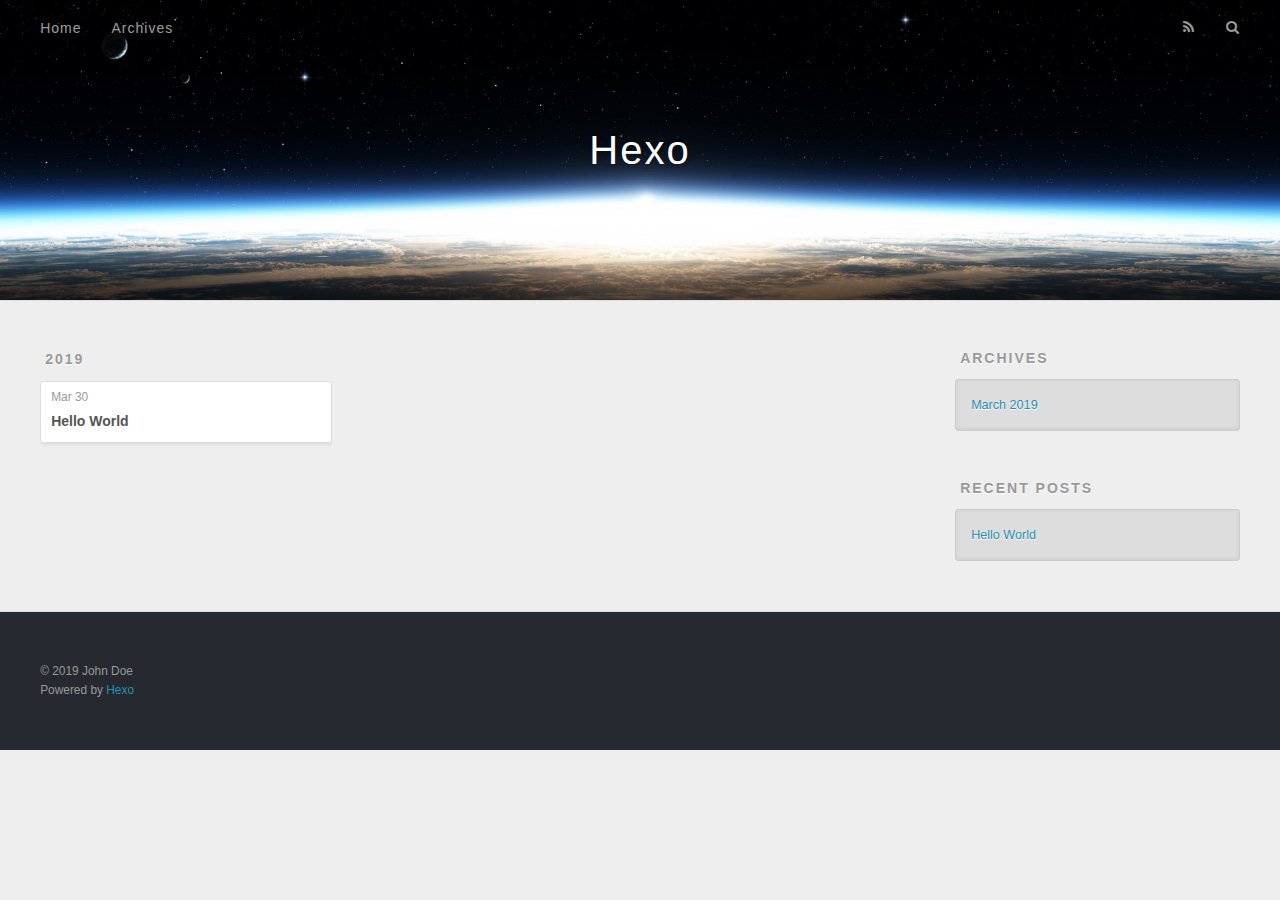
==== archives/index.html @ 0b45f092 "Site updated: 2019-03-30 18:25:35" ====
<!DOCTYPE html>
<html>
<head><meta name="generator" content="Hexo 3.8.0">
  <meta charset="utf-8">
  

  
  <title>Archives | Hexo</title>
  <meta name="viewport" content="width=device-width, initial-scale=1, maximum-scale=1">
  <meta property="og:type" content="website">
<meta property="og:title" content="Hexo">
<meta property="og:url" content="http://yoursite.com/archives/index.html">
<meta property="og:site_name" content="Hexo">
<meta property="og:locale" content="default">
<meta name="twitter:card" content="summary">
<meta name="twitter:title" content="Hexo">
  
    <link rel="alternate" href="/atom.xml" title="Hexo" type="application/atom+xml">
  
  
    <link rel="icon" href="/favicon.png">
  
  
    <link href="//fonts.googleapis.com/css?family=Source+Code+Pro" rel="stylesheet" type="text/css">
  
  <link rel="stylesheet" href="/css/style.css">
</head>
</html>
<body>
  <div id="container">
    <div id="wrap">
      <header id="header">
  <div id="banner"></div>
  <div id="header-outer" class="outer">
    <div id="header-title" class="inner">
      <h1 id="logo-wrap">
        <a href="/" id="logo">Hexo</a>
      </h1>
      
    </div>
    <div id="header-inner" class="inner">
      <nav id="main-nav">
        <a id="main-nav-toggle" class="nav-icon"></a>
        
          <a class="main-nav-link" href="/">Home</a>
        
          <a class="main-nav-link" href="/archives">Archives</a>
        
      </nav>
      <nav id="sub-nav">
        
          <a id="nav-rss-link" class="nav-icon" href="/atom.xml" title="RSS Feed"></a>
        
        <a id="nav-search-btn" class="nav-icon" title="Search"></a>
      </nav>
      <div id="search-form-wrap">
        <form action="//google.com/search" method="get" accept-charset="UTF-8" class="search-form"><input type="search" name="q" class="search-form-input" placeholder="Search"><button type="submit" class="search-form-submit">&#xF002;</button><input type="hidden" name="sitesearch" value="http://yoursite.com"></form>
      </div>
    </div>
  </div>
</header>
      <div class="outer">
        <section id="main">
  
  
    
    
      
      
      <section class="archives-wrap">
        <div class="archive-year-wrap">
          <a href="/archives/2019" class="archive-year">2019</a>
        </div>
        <div class="archives">
    
    <article class="archive-article archive-type-post">
  <div class="archive-article-inner">
    <header class="archive-article-header">
      <a href="/2019/03/30/hello-world/" class="archive-article-date">
  <time datetime="2019-03-30T10:09:34.619Z" itemprop="datePublished">Mar 30</time>
</a>
      
  
    <h1 itemprop="name">
      <a class="archive-article-title" href="/2019/03/30/hello-world/">Hello World</a>
    </h1>
  

    </header>
  </div>
</article>
  
  
    </div></section>
  


</section>
        
          <aside id="sidebar">
  
    

  
    

  
    
  
    
  <div class="widget-wrap">
    <h3 class="widget-title">Archives</h3>
    <div class="widget">
      <ul class="archive-list"><li class="archive-list-item"><a class="archive-list-link" href="/archives/2019/03/">March 2019</a></li></ul>
    </div>
  </div>


  
    
  <div class="widget-wrap">
    <h3 class="widget-title">Recent Posts</h3>
    <div class="widget">
      <ul>
        
          <li>
            <a href="/2019/03/30/hello-world/">Hello World</a>
          </li>
        
      </ul>
    </div>
  </div>

  
</aside>
        
      </div>
      <footer id="footer">
  
  <div class="outer">
    <div id="footer-info" class="inner">
      &copy; 2019 John Doe<br>
      Powered by <a href="http://hexo.io/" target="_blank">Hexo</a>
    </div>
  </div>
</footer>
    </div>
    <nav id="mobile-nav">
  
    <a href="/" class="mobile-nav-link">Home</a>
  
    <a href="/archives" class="mobile-nav-link">Archives</a>
  
</nav>
    

<script src="//ajax.googleapis.com/ajax/libs/jquery/2.0.3/jquery.min.js"></script>


  <link rel="stylesheet" href="/fancybox/jquery.fancybox.css">
  <script src="/fancybox/jquery.fancybox.pack.js"></script>


<script src="/js/script.js"></script>



  </div>
</body>
</html>
---- css/style.css ----
body {
  width: 100%;
}
body:before,
body:after {
  content: "";
  display: table;
}
body:after {
  clear: both;
}
html,
body,
div,
span,
applet,
object,
iframe,
h1,
h2,
h3,
h4,
h5,
h6,
p,
blockquote,
pre,
a,
abbr,
acronym,
address,
big,
cite,
code,
del,
dfn,
em,
img,
ins,
kbd,
q,
s,
samp,
small,
strike,
strong,
sub,
sup,
tt,
var,
dl,
dt,
dd,
ol,
ul,
li,
fieldset,
form,
label,
legend,
table,
caption,
tbody,
tfoot,
thead,
tr,
th,
td {
  margin: 0;
  padding: 0;
  border: 0;
  outline: 0;
  font-weight: inherit;
  font-style: inherit;
  font-family: inherit;
  font-size: 100%;
  vertical-align: baseline;
}
body {
  line-height: 1;
  color: #000;
  background: #fff;
}
ol,
ul {
  list-style: none;
}
table {
  border-collapse: separate;
  border-spacing: 0;
  vertical-align: middle;
}
caption,
th,
td {
  text-align: left;
  font-weight: normal;
  vertical-align: middle;
}
a img {
  border: none;
}
input,
button {
  margin: 0;
  padding: 0;
}
input::-moz-focus-inner,
button::-moz-focus-inner {
  border: 0;
  padding: 0;
}
@font-face {
  font-family: FontAwesome;
  font-style: normal;
  font-weight: normal;
  src: url("fonts/fontawesome-webfont.eot?v=#4.0.3");
  src: url("fonts/fontawesome-webfont.eot?#iefix&v=#4.0.3") format("embedded-opentype"), url("fonts/fontawesome-webfont.woff?v=#4.0.3") format("woff"), url("fonts/fontawesome-webfont.ttf?v=#4.0.3") format("truetype"), url("fonts/fontawesome-webfont.svg#fontawesomeregular?v=#4.0.3") format("svg");
}
html,
body,
#container {
  height: 100%;
}
body {
  background: #eee;
  font: 14px -apple-system, BlinkMacSystemFont, "Segoe UI", "Roboto", "Oxygen", "Ubuntu", "Cantarell", "Fira Sans", "Droid Sans", "Helvetica Neue", sans-serif;
  -webkit-text-size-adjust: 100%;
}
.outer {
  max-width: 1220px;
  margin: 0 auto;
  padding: 0 20px;
}
.outer:before,
.outer:after {
  content: "";
  display: table;
}
.outer:after {
  clear: both;
}
.inner {
  display: inline;
  float: left;
  width: 98.33333333333333%;
  margin: 0 0.833333333333333%;
}
.left,
.alignleft {
  float: left;
}
.right,
.alignright {
  float: right;
}
.clear {
  clear: both;
}
#container {
  position: relative;
}
.mobile-nav-on {
  overflow: hidden;
}
#wrap {
  height: 100%;
  width: 100%;
  position: absolute;
  top: 0;
  left: 0;
  -webkit-transition: 0.2s ease-out;
  -moz-transition: 0.2s ease-out;
  -ms-transition: 0.2s ease-out;
  transition: 0.2s ease-out;
  z-index: 1;
  background: #eee;
}
.mobile-nav-on #wrap {
  left: 280px;
}
@media screen and (min-width: 768px) {
  #main {
    display: inline;
    float: left;
    width: 73.33333333333333%;
    margin: 0 0.833333333333333%;
  }
}
.article-date,
.article-category-link,
.archive-year,
.widget-title {
  text-decoration: none;
  text-transform: uppercase;
  letter-spacing: 2px;
  color: #999;
  margin-bottom: 1em;
  margin-left: 5px;
  line-height: 1em;
  text-shadow: 0 1px #fff;
  font-weight: bold;
}
.article-inner,
.archive-article-inner {
  background: #fff;
  -webkit-box-shadow: 1px 2px 3px #ddd;
  box-shadow: 1px 2px 3px #ddd;
  border: 1px solid #ddd;
  border-radius: 3px;
}
.article-entry h1,
.widget h1 {
  font-size: 2em;
}
.article-entry h2,
.widget h2 {
  font-size: 1.5em;
}
.article-entry h3,
.widget h3 {
  font-size: 1.3em;
}
.article-entry h4,
.widget h4 {
  font-size: 1.2em;
}
.article-entry h5,
.widget h5 {
  font-size: 1em;
}
.article-entry h6,
.widget h6 {
  font-size: 1em;
  color: #999;
}
.article-entry hr,
.widget hr {
  border: 1px dashed #ddd;
}
.article-entry strong,
.widget strong {
  font-weight: bold;
}
.article-entry em,
.widget em,
.article-entry cite,
.widget cite {
  font-style: italic;
}
.article-entry sup,
.widget sup,
.article-entry sub,
.widget sub {
  font-size: 0.75em;
  line-height: 0;
  position: relative;
  vertical-align: baseline;
}
.article-entry sup,
.widget sup {
  top: -0.5em;
}
.article-entry sub,
.widget sub {
  bottom: -0.2em;
}
.article-entry small,
.widget small {
  font-size: 0.85em;
}
.article-entry acronym,
.widget acronym,
.article-entry abbr,
.widget abbr {
  border-bottom: 1px dotted;
}
.article-entry ul,
.widget ul,
.article-entry ol,
.widget ol,
.article-entry dl,
.widget dl {
  margin: 0 20px;
  line-height: 1.6em;
}
.article-entry ul ul,
.widget ul ul,
.article-entry ol ul,
.widget ol ul,
.article-entry ul ol,
.widget ul ol,
.article-entry ol ol,
.widget ol ol {
  margin-top: 0;
  margin-bottom: 0;
}
.article-entry ul,
.widget ul {
  list-style: disc;
}
.article-entry ol,
.widget ol {
  list-style: decimal;
}
.article-entry dt,
.widget dt {
  font-weight: bold;
}
#header {
  height: 300px;
  position: relative;
  border-bottom: 1px solid #ddd;
}
#header:before,
#header:after {
  content: "";
  position: absolute;
  left: 0;
  right: 0;
  height: 40px;
}
#header:before {
  top: 0;
  background: -webkit-linear-gradient(rgba(0,0,0,0.2), transparent);
  background: -moz-linear-gradient(rgba(0,0,0,0.2), transparent);
  background: -ms-linear-gradient(rgba(0,0,0,0.2), transparent);
  background: linear-gradient(rgba(0,0,0,0.2), transparent);
}
#header:after {
  bottom: 0;
  background: -webkit-linear-gradient(transparent, rgba(0,0,0,0.2));
  background: -moz-linear-gradient(transparent, rgba(0,0,0,0.2));
  background: -ms-linear-gradient(transparent, rgba(0,0,0,0.2));
  background: linear-gradient(transparent, rgba(0,0,0,0.2));
}
#header-outer {
  height: 100%;
  position: relative;
}
#header-inner {
  position: relative;
  overflow: hidden;
}
#banner {
  position: absolute;
  top: 0;
  left: 0;
  width: 100%;
  height: 100%;
  background: url("images/banner.jpg") center #000;
  -webkit-background-size: cover;
  -moz-background-size: cover;
  background-size: cover;
  z-index: -1;
}
#header-title {
  text-align: center;
  height: 40px;
  position: absolute;
  top: 50%;
  left: 0;
  margin-top: -20px;
}
#logo,
#subtitle {
  text-decoration: none;
  color: #fff;
  font-weight: 300;
  text-shadow: 0 1px 4px rgba(0,0,0,0.3);
}
#logo {
  font-size: 40px;
  line-height: 40px;
  letter-spacing: 2px;
}
#subtitle {
  font-size: 16px;
  line-height: 16px;
  letter-spacing: 1px;
}
#subtitle-wrap {
  margin-top: 16px;
}
#main-nav {
  float: left;
  margin-left: -15px;
}
.nav-icon,
.main-nav-link {
  float: left;
  color: #fff;
  opacity: 0.6;
  text-decoration: none;
  text-shadow: 0 1px rgba(0,0,0,0.2);
  -webkit-transition: opacity 0.2s;
  -moz-transition: opacity 0.2s;
  -ms-transition: opacity 0.2s;
  transition: opacity 0.2s;
  display: block;
  padding: 20px 15px;
}
.nav-icon:hover,
.main-nav-link:hover {
  opacity: 1;
}
.nav-icon {
  font-family: FontAwesome;
  text-align: center;
  font-size: 14px;
  width: 14px;
  height: 14px;
  padding: 20px 15px;
  position: relative;
  cursor: pointer;
}
.main-nav-link {
  font-weight: 300;
  letter-spacing: 1px;
}
@media screen and (max-width: 479px) {
  .main-nav-link {
    display: none;
  }
}
#main-nav-toggle {
  display: none;
}
#main-nav-toggle:before {
  content: "\f0c9";
}
@media screen and (max-width: 479px) {
  #main-nav-toggle {
    display: block;
  }
}
#sub-nav {
  float: right;
  margin-right: -15px;
}
#nav-rss-link:before {
  content: "\f09e";
}
#nav-search-btn:before {
  content: "\f002";
}
#search-form-wrap {
  position: absolute;
  top: 15px;
  width: 150px;
  height: 30px;
  right: -150px;
  opacity: 0;
  -webkit-transition: 0.2s ease-out;
  -moz-transition: 0.2s ease-out;
  -ms-transition: 0.2s ease-out;
  transition: 0.2s ease-out;
}
#search-form-wrap.on {
  opacity: 1;
  right: 0;
}
@media screen and (max-width: 479px) {
  #search-form-wrap {
    width: 100%;
    right: -100%;
  }
}
.search-form {
  position: absolute;
  top: 0;
  left: 0;
  right: 0;
  background: #fff;
  padding: 5px 15px;
  border-radius: 15px;
  -webkit-box-shadow: 0 0 10px rgba(0,0,0,0.3);
  box-shadow: 0 0 10px rgba(0,0,0,0.3);
}
.search-form-input {
  border: none;
  background: none;
  color: #555;
  width: 100%;
  font: 13px -apple-system, BlinkMacSystemFont, "Segoe UI", "Roboto", "Oxygen", "Ubuntu", "Cantarell", "Fira Sans", "Droid Sans", "Helvetica Neue", sans-serif;
  outline: none;
}
.search-form-input::-webkit-search-results-decoration,
.search-form-input::-webkit-search-cancel-button {
  -webkit-appearance: none;
}
.search-form-submit {
  position: absolute;
  top: 50%;
  right: 10px;
  margin-top: -7px;
  font: 13px FontAwesome;
  border: none;
  background: none;
  color: #bbb;
  cursor: pointer;
}
.search-form-submit:hover,
.search-form-submit:focus {
  color: #777;
}
.article {
  margin: 50px 0;
}
.article-inner {
  overflow: hidden;
}
.article-meta:before,
.article-meta:after {
  content: "";
  display: table;
}
.article-meta:after {
  clear: both;
}
.article-date {
  float: left;
}
.article-category {
  float: left;
  line-height: 1em;
  color: #ccc;
  text-shadow: 0 1px #fff;
  margin-left: 8px;
}
.article-category:before {
  content: "\2022";
}
.article-category-link {
  margin: 0 12px 1em;
}
.article-header {
  padding: 20px 20px 0;
}
.article-title {
  text-decoration: none;
  font-size: 2em;
  font-weight: bold;
  color: #555;
  line-height: 1.1em;
  -webkit-transition: color 0.2s;
  -moz-transition: color 0.2s;
  -ms-transition: color 0.2s;
  transition: color 0.2s;
}
a.article-title:hover {
  color: #258fb8;
}
.article-entry {
  color: #555;
  padding: 0 20px;
}
.article-entry:before,
.article-entry:after {
  content: "";
  display: table;
}
.article-entry:after {
  clear: both;
}
.article-entry p,
.article-entry table {
  line-height: 1.6em;
  margin: 1.6em 0;
}
.article-entry h1,
.article-entry h2,
.article-entry h3,
.article-entry h4,
.article-entry h5,
.article-entry h6 {
  font-weight: bold;
}
.article-entry h1,
.article-entry h2,
.article-entry h3,
.article-entry h4,
.article-entry h5,
.article-entry h6 {
  line-height: 1.1em;
  margin: 1.1em 0;
}
.article-entry a {
  color: #258fb8;
  text-decoration: none;
}
.article-entry a:hover {
  text-decoration: underline;
}
.article-entry ul,
.article-entry ol,
.article-entry dl {
  margin-top: 1.6em;
  margin-bottom: 1.6em;
}
.article-entry img,
.article-entry video {
  max-width: 100%;
  height: auto;
  display: block;
  margin: auto;
}
.article-entry iframe {
  border: none;
}
.article-entry table {
  width: 100%;
  border-collapse: collapse;
  border-spacing: 0;
}
.article-entry th {
  font-weight: bold;
  border-bottom: 3px solid #ddd;
  padding-bottom: 0.5em;
}
.article-entry td {
  border-bottom: 1px solid #ddd;
  padding: 10px 0;
}
.article-entry blockquote {
  font-family: Georgia, "Times New Roman", serif;
  font-size: 1.4em;
  margin: 1.6em 20px;
  text-align: center;
}
.article-entry blockquote footer {
  font-size: 14px;
  margin: 1.6em 0;
  font-family: -apple-system, BlinkMacSystemFont, "Segoe UI", "Roboto", "Oxygen", "Ubuntu", "Cantarell", "Fira Sans", "Droid Sans", "Helvetica Neue", sans-serif;
}
.article-entry blockquote footer cite:before {
  content: "—";
  padding: 0 0.5em;
}
.article-entry .pullquote {
  text-align: left;
  width: 45%;
  margin: 0;
}
.article-entry .pullquote.left {
  margin-left: 0.5em;
  margin-right: 1em;
}
.article-entry .pullquote.right {
  margin-right: 0.5em;
  margin-left: 1em;
}
.article-entry .caption {
  color: #999;
  display: block;
  font-size: 0.9em;
  margin-top: 0.5em;
  position: relative;
  text-align: center;
}
.article-entry .video-container {
  position: relative;
  padding-top: 56.25%;
  height: 0;
  overflow: hidden;
}
.article-entry .video-container iframe,
.article-entry .video-container object,
.article-entry .video-container embed {
  position: absolute;
  top: 0;
  left: 0;
  width: 100%;
  height: 100%;
  margin-top: 0;
}
.article-more-link a {
  display: inline-block;
  line-height: 1em;
  padding: 6px 15px;
  border-radius: 15px;
  background: #eee;
  color: #999;
  text-shadow: 0 1px #fff;
  text-decoration: none;
}
.article-more-link a:hover {
  background: #258fb8;
  color: #fff;
  text-decoration: none;
  text-shadow: 0 1px #1e7293;
}
.article-footer {
  font-size: 0.85em;
  line-height: 1.6em;
  border-top: 1px solid #ddd;
  padding-top: 1.6em;
  margin: 0 20px 20px;
}
.article-footer:before,
.article-footer:after {
  content: "";
  display: table;
}
.article-footer:after {
  clear: both;
}
.article-footer a {
  color: #999;
  text-decoration: none;
}
.article-footer a:hover {
  color: #555;
}
.article-tag-list-item {
  float: left;
  margin-right: 10px;
}
.article-tag-list-link:before {
  content: "#";
}
.article-comment-link {
  float: right;
}
.article-comment-link:before {
  content: "\f075";
  font-family: FontAwesome;
  padding-right: 8px;
}
.article-share-link {
  cursor: pointer;
  float: right;
  margin-left: 20px;
}
.article-share-link:before {
  content: "\f064";
  font-family: FontAwesome;
  padding-right: 6px;
}
#article-nav {
  position: relative;
}
#article-nav:before,
#article-nav:after {
  content: "";
  display: table;
}
#article-nav:after {
  clear: both;
}
@media screen and (min-width: 768px) {
  #article-nav {
    margin: 50px 0;
  }
  #article-nav:before {
    width: 8px;
    height: 8px;
    position: absolute;
    top: 50%;
    left: 50%;
    margin-top: -4px;
    margin-left: -4px;
    content: "";
    border-radius: 50%;
    background: #ddd;
    -webkit-box-shadow: 0 1px 2px #fff;
    box-shadow: 0 1px 2px #fff;
  }
}
.article-nav-link-wrap {
  text-decoration: none;
  text-shadow: 0 1px #fff;
  color: #999;
  -webkit-box-sizing: border-box;
  -moz-box-sizing: border-box;
  box-sizing: border-box;
  margin-top: 50px;
  text-align: center;
  display: block;
}
.article-nav-link-wrap:hover {
  color: #555;
}
@media screen and (min-width: 768px) {
  .article-nav-link-wrap {
    width: 50%;
    margin-top: 0;
  }
}
@media screen and (min-width: 768px) {
  #article-nav-newer {
    float: left;
    text-align: right;
    padding-right: 20px;
  }
}
@media screen and (min-width: 768px) {
  #article-nav-older {
    float: right;
    text-align: left;
    padding-left: 20px;
  }
}
.article-nav-caption {
  text-transform: uppercase;
  letter-spacing: 2px;
  color: #ddd;
  line-height: 1em;
  font-weight: bold;
}
#article-nav-newer .article-nav-caption {
  margin-right: -2px;
}
.article-nav-title {
  font-size: 0.85em;
  line-height: 1.6em;
  margin-top: 0.5em;
}
.article-share-box {
  position: absolute;
  display: none;
  background: #fff;
  -webkit-box-shadow: 1px 2px 10px rgba(0,0,0,0.2);
  box-shadow: 1px 2px 10px rgba(0,0,0,0.2);
  border-radius: 3px;
  margin-left: -145px;
  overflow: hidden;
  z-index: 1;
}
.article-share-box.on {
  display: block;
}
.article-share-input {
  width: 100%;
  background: none;
  -webkit-box-sizing: border-box;
  -moz-box-sizing: border-box;
  box-sizing: border-box;
  font: 14px -apple-system, BlinkMacSystemFont, "Segoe UI", "Roboto", "Oxygen", "Ubuntu", "Cantarell", "Fira Sans", "Droid Sans", "Helvetica Neue", sans-serif;
  padding: 0 15px;
  color: #555;
  outline: none;
  border: 1px solid #ddd;
  border-radius: 3px 3px 0 0;
  height: 36px;
  line-height: 36px;
}
.article-share-links {
  background: #eee;
}
.article-share-links:before,
.article-share-links:after {
  content: "";
  display: table;
}
.article-share-links:after {
  clear: both;
}
.article-share-twitter,
.article-share-facebook,
.article-share-pinterest,
.article-share-google {
  width: 50px;
  height: 36px;
  display: block;
  float: left;
  position: relative;
  color: #999;
  text-shadow: 0 1px #fff;
}
.article-share-twitter:before,
.article-share-facebook:before,
.article-share-pinterest:before,
.article-share-google:before {
  font-size: 20px;
  font-family: FontAwesome;
  width: 20px;
  height: 20px;
  position: absolute;
  top: 50%;
  left: 50%;
  margin-top: -10px;
  margin-left: -10px;
  text-align: center;
}
.article-share-twitter:hover,
.article-share-facebook:hover,
.article-share-pinterest:hover,
.article-share-google:hover {
  color: #fff;
}
.article-share-twitter:before {
  content: "\f099";
}
.article-share-twitter:hover {
  background: #00aced;
  text-shadow: 0 1px #008abe;
}
.article-share-facebook:before {
  content: "\f09a";
}
.article-share-facebook:hover {
  background: #3b5998;
  text-shadow: 0 1px #2f477a;
}
.article-share-pinterest:before {
  content: "\f0d2";
}
.article-share-pinterest:hover {
  background: #cb2027;
  text-shadow: 0 1px #a21a1f;
}
.article-share-google:before {
  content: "\f0d5";
}
.article-share-google:hover {
  background: #dd4b39;
  text-shadow: 0 1px #be3221;
}
.article-gallery {
  background: #000;
  position: relative;
}
.article-gallery-photos {
  position: relative;
  overflow: hidden;
}
.article-gallery-img {
  display: none;
  max-width: 100%;
}
.article-gallery-img:first-child {
  display: block;
}
.article-gallery-img.loaded {
  position: absolute;
  display: block;
}
.article-gallery-img img {
  display: block;
  max-width: 100%;
  margin: 0 auto;
}
#comments {
  background: #fff;
  -webkit-box-shadow: 1px 2px 3px #ddd;
  box-shadow: 1px 2px 3px #ddd;
  padding: 20px;
  border: 1px solid #ddd;
  border-radius: 3px;
  margin: 50px 0;
}
#comments a {
  color: #258fb8;
}
.archives-wrap {
  margin: 50px 0;
}
.archives:before,
.archives:after {
  content: "";
  display: table;
}
.archives:after {
  clear: both;
}
.archive-year-wrap {
  margin-bottom: 1em;
}
.archives {
  -webkit-column-gap: 10px;
  -moz-column-gap: 10px;
  column-gap: 10px;
}
@media screen and (min-width: 480px) and (max-width: 767px) {
  .archives {
    -webkit-column-count: 2;
    -moz-column-count: 2;
    column-count: 2;
  }
}
@media screen and (min-width: 768px) {
  .archives {
    -webkit-column-count: 3;
    -moz-column-count: 3;
    column-count: 3;
  }
}
.archive-article {
  -webkit-column-break-inside: avoid;
  page-break-inside: avoid;
  overflow: hidden;
  break-inside: avoid-column;
}
.archive-article-inner {
  padding: 10px;
  margin-bottom: 15px;
}
.archive-article-title {
  text-decoration: none;
  font-weight: bold;
  color: #555;
  -webkit-transition: color 0.2s;
  -moz-transition: color 0.2s;
  -ms-transition: color 0.2s;
  transition: color 0.2s;
  line-height: 1.6em;
}
.archive-article-title:hover {
  color: #258fb8;
}
.archive-article-footer {
  margin-top: 1em;
}
.archive-article-date {
  color: #999;
  text-decoration: none;
  font-size: 0.85em;
  line-height: 1em;
  margin-bottom: 0.5em;
  display: block;
}
#page-nav {
  margin: 50px auto;
  background: #fff;
  -webkit-box-shadow: 1px 2px 3px #ddd;
  box-shadow: 1px 2px 3px #ddd;
  border: 1px solid #ddd;
  border-radius: 3px;
  text-align: center;
  color: #999;
  overflow: hidden;
}
#page-nav:before,
#page-nav:after {
  content: "";
  display: table;
}
#page-nav:after {
  clear: both;
}
#page-nav a,
#page-nav span {
  padding: 10px 20px;
  line-height: 1;
  height: 2ex;
}
#page-nav a {
  color: #999;
  text-decoration: none;
}
#page-nav a:hover {
  background: #999;
  color: #fff;
}
#page-nav .prev {
  float: left;
}
#page-nav .next {
  float: right;
}
#page-nav .page-number {
  display: inline-block;
}
@media screen and (max-width: 479px) {
  #page-nav .page-number {
    display: none;
  }
}
#page-nav .current {
  color: #555;
  font-weight: bold;
}
#page-nav .space {
  color: #ddd;
}
#footer {
  background: #262a30;
  padding: 50px 0;
  border-top: 1px solid #ddd;
  color: #999;
}
#footer a {
  color: #258fb8;
  text-decoration: none;
}
#footer a:hover {
  text-decoration: underline;
}
#footer-info {
  line-height: 1.6em;
  font-size: 0.85em;
}
.article-entry pre,
.article-entry .highlight {
  background: #2d2d2d;
  margin: 0 -20px;
  padding: 15px 20px;
  border-style: solid;
  border-color: #ddd;
  border-width: 1px 0;
  overflow: auto;
  color: #ccc;
  line-height: 22.400000000000002px;
}
.article-entry .highlight .gutter pre,
.article-entry .gist .gist-file .gist-data .line-numbers {
  color: #666;
  font-size: 0.85em;
}
.article-entry pre,
.article-entry code {
  font-family: "Source Code Pro", Consolas, Monaco, Menlo, Consolas, monospace;
}
.article-entry code {
  background: #eee;
  text-shadow: 0 1px #fff;
  padding: 0 0.3em;
}
.article-entry pre code {
  background: none;
  text-shadow: none;
  padding: 0;
}
.article-entry .highlight pre {
  border: none;
  margin: 0;
  padding: 0;
}
.article-entry .highlight table {
  margin: 0;
  width: auto;
}
.article-entry .highlight td {
  border: none;
  padding: 0;
}
.article-entry .highlight figcaption {
  font-size: 0.85em;
  color: #999;
  line-height: 1em;
  margin-bottom: 1em;
}
.article-entry .highlight figcaption:before,
.article-entry .highlight figcaption:after {
  content: "";
  display: table;
}
.article-entry .highlight figcaption:after {
  clear: both;
}
.article-entry .highlight figcaption a {
  float: right;
}
.article-entry .highlight .gutter pre {
  text-align: right;
  padding-right: 20px;
}
.article-entry .highlight .line {
  height: 22.400000000000002px;
}
.article-entry .highlight .line.marked {
  background: #515151;
}
.article-entry .gist {
  margin: 0 -20px;
  border-style: solid;
  border-color: #ddd;
  border-width: 1px 0;
  background: #2d2d2d;
  padding: 15px 20px 15px 0;
}
.article-entry .gist .gist-file {
  border: none;
  font-family: "Source Code Pro", Consolas, Monaco, Menlo, Consolas, monospace;
  margin: 0;
}
.article-entry .gist .gist-file .gist-data {
  background: none;
  border: none;
}
.article-entry .gist .gist-file .gist-data .line-numbers {
  background: none;
  border: none;
  padding: 0 20px 0 0;
}
.article-entry .gist .gist-file .gist-data .line-data {
  padding: 0 !important;
}
.article-entry .gist .gist-file .highlight {
  margin: 0;
  padding: 0;
  border: none;
}
.article-entry .gist .gist-file .gist-meta {
  background: #2d2d2d;
  color: #999;
  font: 0.85em -apple-system, BlinkMacSystemFont, "Segoe UI", "Roboto", "Oxygen", "Ubuntu", "Cantarell", "Fira Sans", "Droid Sans", "Helvetica Neue", sans-serif;
  text-shadow: 0 0;
  padding: 0;
  margin-top: 1em;
  margin-left: 20px;
}
.article-entry .gist .gist-file .gist-meta a {
  color: #258fb8;
  font-weight: normal;
}
.article-entry .gist .gist-file .gist-meta a:hover {
  text-decoration: underline;
}
pre .comment,
pre .title {
  color: #999;
}
pre .variable,
pre .attribute,
pre .tag,
pre .regexp,
pre .ruby .constant,
pre .xml .tag .title,
pre .xml .pi,
pre .xml .doctype,
pre .html .doctype,
pre .css .id,
pre .css .class,
pre .css .pseudo {
  color: #f2777a;
}
pre .number,
pre .preprocessor,
pre .built_in,
pre .literal,
pre .params,
pre .constant {
  color: #f99157;
}
pre .class,
pre .ruby .class .title,
pre .css .rules .attribute {
  color: #9c9;
}
pre .string,
pre .value,
pre .inheritance,
pre .header,
pre .ruby .symbol,
pre .xml .cdata {
  color: #9c9;
}
pre .css .hexcolor {
  color: #6cc;
}
pre .function,
pre .python .decorator,
pre .python .title,
pre .ruby .function .title,
pre .ruby .title .keyword,
pre .perl .sub,
pre .javascript .title,
pre .coffeescript .title {
  color: #69c;
}
pre .keyword,
pre .javascript .function {
  color: #c9c;
}
@media screen and (max-width: 479px) {
  #mobile-nav {
    position: absolute;
    top: 0;
    left: 0;
    width: 280px;
    height: 100%;
    background: #191919;
    border-right: 1px solid #fff;
  }
}
@media screen and (max-width: 479px) {
  .mobile-nav-link {
    display: block;
    color: #999;
    text-decoration: none;
    padding: 15px 20px;
    font-weight: bold;
  }
  .mobile-nav-link:hover {
    color: #fff;
  }
}
@media screen and (min-width: 768px) {
  #sidebar {
    display: inline;
    float: left;
    width: 23.333333333333332%;
    margin: 0 0.833333333333333%;
  }
}
.widget-wrap {
  margin: 50px 0;
}
.widget {
  color: #777;
  text-shadow: 0 1px #fff;
  background: #ddd;
  -webkit-box-shadow: 0 -1px 4px #ccc inset;
  box-shadow: 0 -1px 4px #ccc inset;
  border: 1px solid #ccc;
  padding: 15px;
  border-radius: 3px;
}
.widget a {
  color: #258fb8;
  text-decoration: none;
}
.widget a:hover {
  text-decoration: underline;
}
.widget ul ul,
.widget ol ul,
.widget dl ul,
.widget ul ol,
.widget ol ol,
.widget dl ol,
.widget ul dl,
.widget ol dl,
.widget dl dl {
  margin-left: 15px;
  list-style: disc;
}
.widget {
  line-height: 1.6em;
  word-wrap: break-word;
  font-size: 0.9em;
}
.widget ul,
.widget ol {
  list-style: none;
  margin: 0;
}
.widget ul ul,
.widget ol ul,
.widget ul ol,
.widget ol ol {
  margin: 0 20px;
}
.widget ul ul,
.widget ol ul {
  list-style: disc;
}
.widget ul ol,
.widget ol ol {
  list-style: decimal;
}
.category-list-count,
.tag-list-count,
.archive-list-count {
  padding-left: 5px;
  color: #999;
  font-size: 0.85em;
}
.category-list-count:before,
.tag-list-count:before,
.archive-list-count:before {
  content: "(";
}
.category-list-count:after,
.tag-list-count:after,
.archive-list-count:after {
  content: ")";
}
.tagcloud a {
  margin-right: 5px;
  display: inline-block;
}
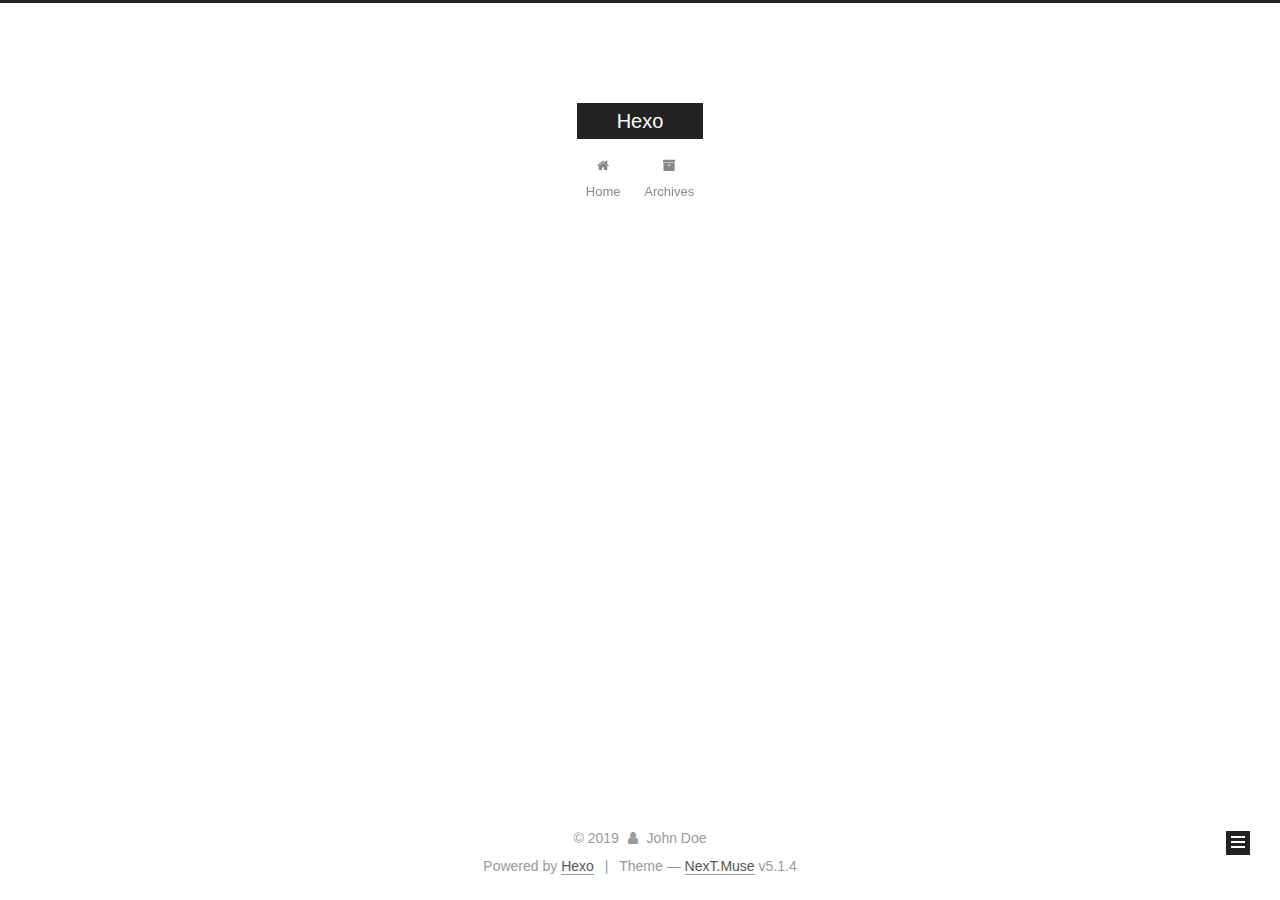
==== commit be149828: "Site updated: 2019-03-30 18:47:54" ====
--- a/archives/index.html
+++ b/archives/index.html
@@ -1,170 +1,584 @@
 <!DOCTYPE html>
-<html>
+
+
+
+  
+
+
+<html class="theme-next muse use-motion" lang>
 <head><meta name="generator" content="Hexo 3.8.0">
-  <meta charset="utf-8">
-  
-
-  
-  <title>Archives | Hexo</title>
-  <meta name="viewport" content="width=device-width, initial-scale=1, maximum-scale=1">
-  <meta property="og:type" content="website">
+  <meta charset="UTF-8">
+<meta http-equiv="X-UA-Compatible" content="IE=edge">
+<meta name="viewport" content="width=device-width, initial-scale=1, maximum-scale=1">
+<meta name="theme-color" content="#222">
+
+
+
+
+
+
+
+
+
+<meta http-equiv="Cache-Control" content="no-transform">
+<meta http-equiv="Cache-Control" content="no-siteapp">
+
+
+
+
+
+
+
+
+
+
+
+
+
+
+
+
+  
+  
+  <link href="/lib/fancybox/source/jquery.fancybox.css?v=2.1.5" rel="stylesheet" type="text/css">
+
+
+
+
+
+
+
+<link href="/lib/font-awesome/css/font-awesome.min.css?v=4.6.2" rel="stylesheet" type="text/css">
+
+<link href="/css/main.css?v=5.1.4" rel="stylesheet" type="text/css">
+
+
+  <link rel="apple-touch-icon" sizes="180x180" href="/images/apple-touch-icon-next.png?v=5.1.4">
+
+
+  <link rel="icon" type="image/png" sizes="32x32" href="/images/favicon-32x32-next.png?v=5.1.4">
+
+
+  <link rel="icon" type="image/png" sizes="16x16" href="/images/favicon-16x16-next.png?v=5.1.4">
+
+
+  <link rel="mask-icon" href="/images/logo.svg?v=5.1.4" color="#222">
+
+
+
+
+
+  <meta name="keywords" content="Hexo, NexT">
+
+
+
+
+
+
+
+
+
+
+<meta property="og:type" content="website">
 <meta property="og:title" content="Hexo">
 <meta property="og:url" content="http://yoursite.com/archives/index.html">
 <meta property="og:site_name" content="Hexo">
 <meta property="og:locale" content="default">
 <meta name="twitter:card" content="summary">
 <meta name="twitter:title" content="Hexo">
-  
-    <link rel="alternate" href="/atom.xml" title="Hexo" type="application/atom+xml">
-  
-  
-    <link rel="icon" href="/favicon.png">
-  
-  
-    <link href="//fonts.googleapis.com/css?family=Source+Code+Pro" rel="stylesheet" type="text/css">
-  
-  <link rel="stylesheet" href="/css/style.css">
+
+
+
+<script type="text/javascript" id="hexo.configurations">
+  var NexT = window.NexT || {};
+  var CONFIG = {
+    root: '/',
+    scheme: 'Muse',
+    version: '5.1.4',
+    sidebar: {"position":"left","display":"post","offset":12,"b2t":false,"scrollpercent":false,"onmobile":false},
+    fancybox: true,
+    tabs: true,
+    motion: {"enable":true,"async":false,"transition":{"post_block":"fadeIn","post_header":"slideDownIn","post_body":"slideDownIn","coll_header":"slideLeftIn","sidebar":"slideUpIn"}},
+    duoshuo: {
+      userId: '0',
+      author: 'Author'
+    },
+    algolia: {
+      applicationID: '',
+      apiKey: '',
+      indexName: '',
+      hits: {"per_page":10},
+      labels: {"input_placeholder":"Search for Posts","hits_empty":"We didn't find any results for the search: ${query}","hits_stats":"${hits} results found in ${time} ms"}
+    }
+  };
+</script>
+
+
+
+  <link rel="canonical" href="http://yoursite.com/archives/">
+
+
+
+
+
+  <title>Archive | Hexo</title>
+  
+
+
+
+
+
+
+
+
 </head>
-</html>
-<body>
-  <div id="container">
-    <div id="wrap">
-      <header id="header">
-  <div id="banner"></div>
-  <div id="header-outer" class="outer">
-    <div id="header-title" class="inner">
-      <h1 id="logo-wrap">
-        <a href="/" id="logo">Hexo</a>
-      </h1>
-      
+
+<body itemscope itemtype="http://schema.org/WebPage" lang="default">
+
+  
+  
+    
+  
+
+  <div class="container sidebar-position-left page-archive">
+    <div class="headband"></div>
+
+    <header id="header" class="header" itemscope itemtype="http://schema.org/WPHeader">
+      <div class="header-inner"><div class="site-brand-wrapper">
+  <div class="site-meta ">
+    
+
+    <div class="custom-logo-site-title">
+      <a href="/" class="brand" rel="start">
+        <span class="logo-line-before"><i></i></span>
+        <span class="site-title">Hexo</span>
+        <span class="logo-line-after"><i></i></span>
+      </a>
     </div>
-    <div id="header-inner" class="inner">
-      <nav id="main-nav">
-        <a id="main-nav-toggle" class="nav-icon"></a>
-        
-          <a class="main-nav-link" href="/">Home</a>
-        
-          <a class="main-nav-link" href="/archives">Archives</a>
-        
-      </nav>
-      <nav id="sub-nav">
-        
-          <a id="nav-rss-link" class="nav-icon" href="/atom.xml" title="RSS Feed"></a>
-        
-        <a id="nav-search-btn" class="nav-icon" title="Search"></a>
-      </nav>
-      <div id="search-form-wrap">
-        <form action="//google.com/search" method="get" accept-charset="UTF-8" class="search-form"><input type="search" name="q" class="search-form-input" placeholder="Search"><button type="submit" class="search-form-submit">&#xF002;</button><input type="hidden" name="sitesearch" value="http://yoursite.com"></form>
+      
+        <p class="site-subtitle"></p>
+      
+  </div>
+
+  <div class="site-nav-toggle">
+    <button>
+      <span class="btn-bar"></span>
+      <span class="btn-bar"></span>
+      <span class="btn-bar"></span>
+    </button>
+  </div>
+</div>
+
+<nav class="site-nav">
+  
+
+  
+    <ul id="menu" class="menu">
+      
+        
+        <li class="menu-item menu-item-home">
+          <a href="/" rel="section">
+            
+              <i class="menu-item-icon fa fa-fw fa-home"></i> <br>
+            
+            Home
+          </a>
+        </li>
+      
+        
+        <li class="menu-item menu-item-archives">
+          <a href="/archives/" rel="section">
+            
+              <i class="menu-item-icon fa fa-fw fa-archive"></i> <br>
+            
+            Archives
+          </a>
+        </li>
+      
+
+      
+    </ul>
+  
+
+  
+</nav>
+
+
+
+ </div>
+    </header>
+
+    <main id="main" class="main">
+      <div class="main-inner">
+        <div class="content-wrap">
+          <div id="content" class="content">
+            
+
+  
+  
+  
+  <div class="post-block archive">
+    <div id="posts" class="posts-collapse">
+      <span class="archive-move-on"></span>
+
+      <span class="archive-page-counter">
+        
+        
+        
+          
+        
+        Um..! 2 posts in total. Keep on posting.
+      </span>
+
+      
+
+        
+        
+        
+
+        
+          
+          <div class="collection-title">
+            <h1 class="archive-year" id="archive-year-2019">2019</h1>
+          </div>
+        
+        
+
+        
+
+  <article class="post post-type-normal" itemscope itemtype="http://schema.org/Article">
+    <header class="post-header">
+
+      <h2 class="post-title">
+        
+            <a class="post-title-link" href="/2019/03/30/Restart/" itemprop="url">
+              
+                <span itemprop="name">Restart</span>
+              
+            </a>
+        
+      </h2>
+
+      <div class="post-meta">
+        <time class="post-time" itemprop="dateCreated" datetime="2019-03-30T18:40:42+08:00" content="2019-03-30">
+          03-30
+        </time>
       </div>
+
+    </header>
+  </article>
+
+
+
+      
+
+        
+        
+        
+
+        
+        
+
+        
+
+  <article class="post post-type-normal" itemscope itemtype="http://schema.org/Article">
+    <header class="post-header">
+
+      <h2 class="post-title">
+        
+            <a class="post-title-link" href="/2019/03/30/hello-world/" itemprop="url">
+              
+                <span itemprop="name">Hello World</span>
+              
+            </a>
+        
+      </h2>
+
+      <div class="post-meta">
+        <time class="post-time" itemprop="dateCreated" datetime="2019-03-30T18:09:34+08:00" content="2019-03-30">
+          03-30
+        </time>
+      </div>
+
+    </header>
+  </article>
+
+
+
+      
+
     </div>
   </div>
-</header>
-      <div class="outer">
-        <section id="main">
-  
-  
-    
-    
-      
-      
-      <section class="archives-wrap">
-        <div class="archive-year-wrap">
-          <a href="/archives/2019" class="archive-year">2019</a>
+  
+  
+  
+
+  
+
+
+
+          </div>
+          
+
+
+          
+
         </div>
-        <div class="archives">
-    
-    <article class="archive-article archive-type-post">
-  <div class="archive-article-inner">
-    <header class="archive-article-header">
-      <a href="/2019/03/30/hello-world/" class="archive-article-date">
-  <time datetime="2019-03-30T10:09:34.619Z" itemprop="datePublished">Mar 30</time>
-</a>
-      
-  
-    <h1 itemprop="name">
-      <a class="archive-article-title" href="/2019/03/30/hello-world/">Hello World</a>
-    </h1>
-  
-
-    </header>
-  </div>
-</article>
-  
-  
-    </div></section>
-  
-
-
-</section>
-        
-          <aside id="sidebar">
-  
-    
-
-  
-    
-
-  
-    
-  
-    
-  <div class="widget-wrap">
-    <h3 class="widget-title">Archives</h3>
-    <div class="widget">
-      <ul class="archive-list"><li class="archive-list-item"><a class="archive-list-link" href="/archives/2019/03/">March 2019</a></li></ul>
+        
+          
+  
+  <div class="sidebar-toggle">
+    <div class="sidebar-toggle-line-wrap">
+      <span class="sidebar-toggle-line sidebar-toggle-line-first"></span>
+      <span class="sidebar-toggle-line sidebar-toggle-line-middle"></span>
+      <span class="sidebar-toggle-line sidebar-toggle-line-last"></span>
     </div>
   </div>
 
-
-  
+  <aside id="sidebar" class="sidebar">
     
-  <div class="widget-wrap">
-    <h3 class="widget-title">Recent Posts</h3>
-    <div class="widget">
-      <ul>
-        
-          <li>
-            <a href="/2019/03/30/hello-world/">Hello World</a>
-          </li>
-        
-      </ul>
+    <div class="sidebar-inner">
+
+      
+
+      
+
+      <section class="site-overview-wrap sidebar-panel sidebar-panel-active">
+        <div class="site-overview">
+          <div class="site-author motion-element" itemprop="author" itemscope itemtype="http://schema.org/Person">
+            
+              <p class="site-author-name" itemprop="name">John Doe</p>
+              <p class="site-description motion-element" itemprop="description"></p>
+          </div>
+
+          <nav class="site-state motion-element">
+
+            
+              <div class="site-state-item site-state-posts">
+              
+                <a href="/archives/">
+              
+                  <span class="site-state-item-count">2</span>
+                  <span class="site-state-item-name">posts</span>
+                </a>
+              </div>
+            
+
+            
+
+            
+
+          </nav>
+
+          
+
+          
+
+          
+          
+
+          
+          
+
+          
+
+        </div>
+      </section>
+
+      
+
+      
+
     </div>
+  </aside>
+
+
+        
+      </div>
+    </main>
+
+    <footer id="footer" class="footer">
+      <div class="footer-inner">
+        <div class="copyright">&copy; <span itemprop="copyrightYear">2019</span>
+  <span class="with-love">
+    <i class="fa fa-user"></i>
+  </span>
+  <span class="author" itemprop="copyrightHolder">John Doe</span>
+
+  
+</div>
+
+
+  <div class="powered-by">Powered by <a class="theme-link" target="_blank" href="https://hexo.io">Hexo</a></div>
+
+
+
+  <span class="post-meta-divider">|</span>
+
+
+
+  <div class="theme-info">Theme &mdash; <a class="theme-link" target="_blank" href="https://github.com/iissnan/hexo-theme-next">NexT.Muse</a> v5.1.4</div>
+
+
+
+
+        
+
+
+
+
+
+
+
+        
+      </div>
+    </footer>
+
+    
+      <div class="back-to-top">
+        <i class="fa fa-arrow-up"></i>
+        
+      </div>
+    
+
+    
+
   </div>
 
   
-</aside>
-        
-      </div>
-      <footer id="footer">
-  
-  <div class="outer">
-    <div id="footer-info" class="inner">
-      &copy; 2019 John Doe<br>
-      Powered by <a href="http://hexo.io/" target="_blank">Hexo</a>
-    </div>
-  </div>
-</footer>
-    </div>
-    <nav id="mobile-nav">
-  
-    <a href="/" class="mobile-nav-link">Home</a>
-  
-    <a href="/archives" class="mobile-nav-link">Archives</a>
-  
-</nav>
-    
-
-<script src="//ajax.googleapis.com/ajax/libs/jquery/2.0.3/jquery.min.js"></script>
-
-
-  <link rel="stylesheet" href="/fancybox/jquery.fancybox.css">
-  <script src="/fancybox/jquery.fancybox.pack.js"></script>
-
-
-<script src="/js/script.js"></script>
-
-
-
-  </div>
+
+<script type="text/javascript">
+  if (Object.prototype.toString.call(window.Promise) !== '[object Function]') {
+    window.Promise = null;
+  }
+</script>
+
+
+
+
+
+
+
+
+
+  
+
+
+
+
+
+
+
+
+
+
+
+
+  
+  
+    <script type="text/javascript" src="/lib/jquery/index.js?v=2.1.3"></script>
+  
+
+  
+  
+    <script type="text/javascript" src="/lib/fastclick/lib/fastclick.min.js?v=1.0.6"></script>
+  
+
+  
+  
+    <script type="text/javascript" src="/lib/jquery_lazyload/jquery.lazyload.js?v=1.9.7"></script>
+  
+
+  
+  
+    <script type="text/javascript" src="/lib/velocity/velocity.min.js?v=1.2.1"></script>
+  
+
+  
+  
+    <script type="text/javascript" src="/lib/velocity/velocity.ui.min.js?v=1.2.1"></script>
+  
+
+  
+  
+    <script type="text/javascript" src="/lib/fancybox/source/jquery.fancybox.pack.js?v=2.1.5"></script>
+  
+
+
+  
+
+
+  <script type="text/javascript" src="/js/src/utils.js?v=5.1.4"></script>
+
+  <script type="text/javascript" src="/js/src/motion.js?v=5.1.4"></script>
+
+
+
+  
+  
+
+  
+
+  
+
+
+  <script type="text/javascript" src="/js/src/bootstrap.js?v=5.1.4"></script>
+
+
+
+  
+
+
+  
+
+
+
+
+	
+
+
+
+
+
+  
+
+
+
+
+
+  
+
+
+
+
+
+
+
+
+
+
+
+
+  
+
+
+
+
+
+  
+
+  
+
+  
+
+  
+  
+
+  
+
+  
+
+  
+
 </body>
-</html>+</html>
--- a/css/main.css
+++ b/css/main.css
@@ -0,0 +1,2662 @@
+/* normalize.css v3.0.2 | MIT License | git.io/normalize */
+html {
+  font-family: sans-serif; /* 1 */
+  -ms-text-size-adjust: 100%; /* 2 */
+  -webkit-text-size-adjust: 100%; /* 2 */
+}
+body {
+  margin: 0;
+}
+article,
+aside,
+details,
+figcaption,
+figure,
+footer,
+header,
+hgroup,
+main,
+menu,
+nav,
+section,
+summary {
+  display: block;
+}
+audio,
+canvas,
+progress,
+video {
+  display: inline-block; /* 1 */
+  vertical-align: baseline; /* 2 */
+}
+audio:not([controls]) {
+  display: none;
+  height: 0;
+}
+[hidden],
+template {
+  display: none;
+}
+a {
+  background-color: transparent;
+}
+a:active,
+a:hover {
+  outline: 0;
+}
+abbr[title] {
+  border-bottom: 1px dotted;
+}
+b,
+strong {
+  font-weight: bold;
+}
+dfn {
+  font-style: italic;
+}
+h1 {
+  font-size: 2em;
+  margin: 0.67em 0;
+}
+mark {
+  background: #ff0;
+  color: #000;
+}
+small {
+  font-size: 80%;
+}
+sub,
+sup {
+  font-size: 75%;
+  line-height: 0;
+  position: relative;
+  vertical-align: baseline;
+}
+sup {
+  top: -0.5em;
+}
+sub {
+  bottom: -0.25em;
+}
+img {
+  border: 0;
+}
+svg:not(:root) {
+  overflow: hidden;
+}
+figure {
+  margin: 1em 40px;
+}
+hr {
+  -moz-box-sizing: content-box;
+  box-sizing: content-box;
+  height: 0;
+}
+pre {
+  overflow: auto;
+}
+code,
+kbd,
+pre,
+samp {
+  font-family: monospace, monospace;
+  font-size: 1em;
+}
+button,
+input,
+optgroup,
+select,
+textarea {
+  color: inherit; /* 1 */
+  font: inherit; /* 2 */
+  margin: 0; /* 3 */
+}
+button {
+  overflow: visible;
+}
+button,
+select {
+  text-transform: none;
+}
+button,
+html input[type="button"],
+input[type="reset"],
+input[type="submit"] {
+  -webkit-appearance: button; /* 2 */
+  cursor: pointer; /* 3 */
+}
+button[disabled],
+html input[disabled] {
+  cursor: default;
+}
+button::-moz-focus-inner,
+input::-moz-focus-inner {
+  border: 0;
+  padding: 0;
+}
+input {
+  line-height: normal;
+}
+input[type="checkbox"],
+input[type="radio"] {
+  box-sizing: border-box; /* 1 */
+  padding: 0; /* 2 */
+}
+input[type="number"]::-webkit-inner-spin-button,
+input[type="number"]::-webkit-outer-spin-button {
+  height: auto;
+}
+input[type="search"] {
+  -webkit-appearance: textfield; /* 1 */
+  -moz-box-sizing: content-box;
+  -webkit-box-sizing: content-box; /* 2 */
+  box-sizing: content-box;
+}
+input[type="search"]::-webkit-search-cancel-button,
+input[type="search"]::-webkit-search-decoration {
+  -webkit-appearance: none;
+}
+fieldset {
+  border: 1px solid #c0c0c0;
+  margin: 0 2px;
+  padding: 0.35em 0.625em 0.75em;
+}
+legend {
+  border: 0; /* 1 */
+  padding: 0; /* 2 */
+}
+textarea {
+  overflow: auto;
+}
+optgroup {
+  font-weight: bold;
+}
+table {
+  border-collapse: collapse;
+  border-spacing: 0;
+}
+td,
+th {
+  padding: 0;
+}
+::selection {
+  background: #262a30;
+  color: #fff;
+}
+body {
+  position: relative;
+  font-family: 'Lato', "PingFang SC", "Microsoft YaHei", sans-serif;
+  font-size: 14px;
+  line-height: 2;
+  color: #555;
+  background: #fff;
+}
+@media (max-width: 767px) {
+  body {
+    padding-right: 0 !important;
+  }
+}
+@media (min-width: 768px) and (max-width: 991px) {
+  body {
+    padding-right: 0 !important;
+  }
+}
+@media (min-width: 1600px) {
+  body {
+    font-size: 16px;
+  }
+}
+h1,
+h2,
+h3,
+h4,
+h5,
+h6 {
+  margin: 0;
+  padding: 0;
+  font-weight: bold;
+  line-height: 1.5;
+  font-family: 'Lato', "PingFang SC", "Microsoft YaHei", sans-serif;
+}
+h2,
+h3,
+h4,
+h5,
+h6 {
+  margin: 20px 0 15px;
+}
+h1 {
+  font-size: 22px;
+}
+@media (max-width: 767px) {
+  h1 {
+    font-size: 18px;
+  }
+}
+h2 {
+  font-size: 20px;
+}
+@media (max-width: 767px) {
+  h2 {
+    font-size: 16px;
+  }
+}
+h3 {
+  font-size: 18px;
+}
+@media (max-width: 767px) {
+  h3 {
+    font-size: 14px;
+  }
+}
+h4 {
+  font-size: 16px;
+}
+@media (max-width: 767px) {
+  h4 {
+    font-size: 12px;
+  }
+}
+h5 {
+  font-size: 14px;
+}
+@media (max-width: 767px) {
+  h5 {
+    font-size: 10px;
+  }
+}
+h6 {
+  font-size: 12px;
+}
+@media (max-width: 767px) {
+  h6 {
+    font-size: 8px;
+  }
+}
+p {
+  margin: 0 0 20px 0;
+}
+a {
+  color: #555;
+  text-decoration: none;
+  outline: none;
+  border-bottom: 1px solid #999;
+  word-wrap: break-word;
+}
+a:hover {
+  color: #222;
+  border-bottom-color: #222;
+}
+blockquote {
+  margin: 0;
+  padding: 0;
+}
+img {
+  display: block;
+  margin: auto;
+  max-width: 100%;
+  height: auto;
+}
+hr {
+  margin: 40px 0;
+  height: 3px;
+  border: none;
+  background-color: #ddd;
+  background-image: repeating-linear-gradient(-45deg, #fff, #fff 4px, transparent 4px, transparent 8px);
+}
+blockquote {
+  padding: 0 15px;
+  color: #666;
+  border-left: 4px solid #ddd;
+}
+blockquote cite::before {
+  content: "-";
+  padding: 0 5px;
+}
+dt {
+  font-weight: 700;
+}
+dd {
+  margin: 0;
+  padding: 0;
+}
+kbd {
+  border: 1px solid #ccc;
+  border-radius: 0.2em;
+  box-shadow: 0.1em 0.1em 0.2em rgba(0,0,0,0.1);
+  background-color: #f9f9f9;
+  font-family: inherit;
+  background-image: -webkit-linear-gradient(top, #eee, #fff, #eee);
+  padding: 0.1em 0.3em;
+  white-space: nowrap;
+}
+.text-left {
+  text-align: left;
+}
+.text-center {
+  text-align: center;
+}
+.text-right {
+  text-align: right;
+}
+.text-justify {
+  text-align: justify;
+}
+.text-nowrap {
+  white-space: nowrap;
+}
+.text-lowercase {
+  text-transform: lowercase;
+}
+.text-uppercase {
+  text-transform: uppercase;
+}
+.text-capitalize {
+  text-transform: capitalize;
+}
+.center-block {
+  display: block;
+  margin-left: auto;
+  margin-right: auto;
+}
+.clearfix:before,
+.clearfix:after {
+  content: " ";
+  display: table;
+}
+.clearfix:after {
+  clear: both;
+}
+.pullquote {
+  width: 45%;
+}
+.pullquote.left {
+  float: left;
+  margin-left: 5px;
+  margin-right: 10px;
+}
+.pullquote.right {
+  float: right;
+  margin-left: 10px;
+  margin-right: 5px;
+}
+.affix.affix.affix {
+  position: fixed;
+}
+.translation {
+  margin-top: -20px;
+  font-size: 14px;
+  color: #999;
+}
+.scrollbar-measure {
+  width: 100px;
+  height: 100px;
+  overflow: scroll;
+  position: absolute;
+  top: -9999px;
+}
+.use-motion .motion-element {
+  opacity: 0;
+}
+table {
+  margin: 20px 0;
+  width: 100%;
+  border-collapse: collapse;
+  border-spacing: 0;
+  border: 1px solid #ddd;
+  font-size: 14px;
+  table-layout: fixed;
+  word-wrap: break-all;
+}
+table>tbody>tr:nth-of-type(odd) {
+  background-color: #f9f9f9;
+}
+table>tbody>tr:hover {
+  background-color: #f5f5f5;
+}
+caption,
+th,
+td {
+  padding: 8px;
+  text-align: left;
+  vertical-align: middle;
+  font-weight: normal;
+}
+th,
+td {
+  border-bottom: 3px solid #ddd;
+  border-right: 1px solid #eee;
+}
+th {
+  padding-bottom: 10px;
+  font-weight: 700;
+}
+td {
+  border-bottom-width: 1px;
+}
+html,
+body {
+  height: 100%;
+}
+.container {
+  position: relative;
+  min-height: 100%;
+}
+.header-inner {
+  margin: 0 auto;
+  padding: 100px 0 70px;
+  width: 700px;
+}
+@media (min-width: 1600px) {
+  .container .header-inner {
+    width: 900px;
+  }
+}
+.main {
+  padding-bottom: 150px;
+}
+.main-inner {
+  margin: 0 auto;
+  width: 700px;
+}
+@media (min-width: 1600px) {
+  .container .main-inner {
+    width: 900px;
+  }
+}
+.footer {
+  position: absolute;
+  left: 0;
+  bottom: 0;
+  width: 100%;
+  min-height: 50px;
+}
+.footer-inner {
+  box-sizing: border-box;
+  margin: 20px auto;
+  width: 700px;
+}
+@media (min-width: 1600px) {
+  .container .footer-inner {
+    width: 900px;
+  }
+}
+pre,
+.highlight {
+  overflow: auto;
+  margin: 20px 0;
+  padding: 0;
+  font-size: 13px;
+  color: #4d4d4c;
+  background: #f7f7f7;
+  line-height: 1.6;
+}
+pre,
+code {
+  font-family: consolas, Menlo, "PingFang SC", "Microsoft YaHei", monospace;
+}
+code {
+  padding: 2px 4px;
+  word-wrap: break-word;
+  color: #555;
+  background: #eee;
+  border-radius: 3px;
+  font-size: 13px;
+}
+pre {
+  padding: 10px;
+}
+pre code {
+  padding: 0;
+  color: #4d4d4c;
+  background: none;
+  text-shadow: none;
+}
+.highlight {
+  border-radius: 1px;
+}
+.highlight pre {
+  border: none;
+  margin: 0;
+  padding: 10px 0;
+}
+.highlight table {
+  margin: 0;
+  width: auto;
+  border: none;
+}
+.highlight td {
+  border: none;
+  padding: 0;
+}
+.highlight figcaption {
+  font-size: 1em;
+  color: #4d4d4c;
+  line-height: 1em;
+  margin-bottom: 1em;
+}
+.highlight figcaption:before,
+.highlight figcaption:after {
+  content: " ";
+  display: table;
+}
+.highlight figcaption:after {
+  clear: both;
+}
+.highlight figcaption a {
+  float: right;
+  color: #4d4d4c;
+}
+.highlight figcaption a:hover {
+  border-bottom-color: #4d4d4c;
+}
+.highlight .gutter pre {
+  padding-left: 10px;
+  padding-right: 10px;
+  color: #869194;
+  text-align: right;
+  background-color: #eff2f3;
+}
+.highlight .code pre {
+  width: 100%;
+  padding-left: 10px;
+  padding-right: 10px;
+  background-color: #f7f7f7;
+}
+.highlight .line {
+  height: 20px;
+}
+.gutter {
+  -webkit-user-select: none;
+  -moz-user-select: none;
+  -ms-user-select: none;
+  user-select: none;
+}
+.gist table {
+  width: auto;
+}
+.gist table td {
+  border: none;
+}
+pre .deletion {
+  background: #fdd;
+}
+pre .addition {
+  background: #dfd;
+}
+pre .meta {
+  color: #8959a8;
+}
+pre .comment {
+  color: #8e908c;
+}
+pre .variable,
+pre .attribute,
+pre .tag,
+pre .regexp,
+pre .ruby .constant,
+pre .xml .tag .title,
+pre .xml .pi,
+pre .xml .doctype,
+pre .html .doctype,
+pre .css .id,
+pre .css .class,
+pre .css .pseudo {
+  color: #c82829;
+}
+pre .number,
+pre .preprocessor,
+pre .built_in,
+pre .literal,
+pre .params,
+pre .constant,
+pre .command {
+  color: #f5871f;
+}
+pre .ruby .class .title,
+pre .css .rules .attribute,
+pre .string,
+pre .value,
+pre .inheritance,
+pre .header,
+pre .ruby .symbol,
+pre .xml .cdata,
+pre .special,
+pre .number,
+pre .formula {
+  color: #718c00;
+}
+pre .title,
+pre .css .hexcolor {
+  color: #3e999f;
+}
+pre .function,
+pre .python .decorator,
+pre .python .title,
+pre .ruby .function .title,
+pre .ruby .title .keyword,
+pre .perl .sub,
+pre .javascript .title,
+pre .coffeescript .title {
+  color: #4271ae;
+}
+pre .keyword,
+pre .javascript .function {
+  color: #8959a8;
+}
+.full-image.full-image.full-image.full-image {
+  border: none;
+  max-width: 100%;
+  width: auto;
+  margin: 20px auto 25px;
+}
+@media (min-width: 992px) {
+  .full-image.full-image.full-image.full-image {
+    max-width: none;
+    width: 110%;
+    margin: 25px -5%;
+  }
+}
+.blockquote-center,
+.page-home .post-type-quote blockquote,
+.page-post-detail .post-type-quote blockquote {
+  position: relative;
+  margin: 40px 0;
+  padding: 0;
+  border-left: none;
+  text-align: center;
+}
+.blockquote-center::before,
+.page-home .post-type-quote blockquote::before,
+.page-post-detail .post-type-quote blockquote::before,
+.blockquote-center::after,
+.page-home .post-type-quote blockquote::after,
+.page-post-detail .post-type-quote blockquote::after {
+  position: absolute;
+  content: ' ';
+  display: block;
+  width: 100%;
+  height: 24px;
+  opacity: 0.2;
+  background-repeat: no-repeat;
+  background-position: 0 -6px;
+  background-size: 22px 22px;
+}
+.blockquote-center::before,
+.page-home .post-type-quote blockquote::before,
+.page-post-detail .post-type-quote blockquote::before {
+  top: -20px;
+  background-image: url("../images/quote-l.svg");
+  border-top: 1px solid #ccc;
+}
+.blockquote-center::after,
+.page-home .post-type-quote blockquote::after,
+.page-post-detail .post-type-quote blockquote::after {
+  bottom: -20px;
+  background-image: url("../images/quote-r.svg");
+  border-bottom: 1px solid #ccc;
+  background-position: 100% 8px;
+}
+.blockquote-center p,
+.page-home .post-type-quote blockquote p,
+.page-post-detail .post-type-quote blockquote p,
+.blockquote-center div,
+.page-home .post-type-quote blockquote div,
+.page-post-detail .post-type-quote blockquote div {
+  text-align: center;
+}
+.post .post-body .group-picture img {
+  box-sizing: border-box;
+  padding: 0 3px;
+  border: none;
+}
+.post .group-picture-row {
+  overflow: hidden;
+  margin-top: 6px;
+}
+.post .group-picture-row:first-child {
+  margin-top: 0;
+}
+.post .group-picture-column {
+  float: left;
+}
+.page-post-detail .post-body .group-picture-column {
+  float: none;
+  margin-top: 10px;
+  width: auto !important;
+}
+.page-post-detail .post-body .group-picture-column img {
+  margin: 0 auto;
+}
+.page-archive .group-picture-container {
+  overflow: hidden;
+}
+.page-archive .group-picture-row {
+  float: left;
+}
+.page-archive .group-picture-row:first-child {
+  margin-top: 6px;
+}
+.page-archive .group-picture-column {
+  max-width: 150px;
+  max-height: 150px;
+}
+.post-body .note {
+  position: relative;
+  padding: 15px;
+  margin-bottom: 20px;
+  border: 1px solid #eee;
+  border-left-width: 5px;
+  border-radius: 3px;
+}
+.post-body .note h2,
+.post-body .note h3,
+.post-body .note h4,
+.post-body .note h5,
+.post-body .note h6 {
+  margin-top: 0;
+  margin-bottom: 0;
+  border-bottom: initial;
+  padding-top: 0 !important;
+}
+.post-body .note p:first-child,
+.post-body .note ul:first-child,
+.post-body .note ol:first-child,
+.post-body .note table:first-child,
+.post-body .note pre:first-child,
+.post-body .note blockquote:first-child {
+  margin-top: 0;
+}
+.post-body .note p:last-child,
+.post-body .note ul:last-child,
+.post-body .note ol:last-child,
+.post-body .note table:last-child,
+.post-body .note pre:last-child,
+.post-body .note blockquote:last-child {
+  margin-bottom: 0;
+}
+.post-body .note.default {
+  border-left-color: #777;
+}
+.post-body .note.default h2,
+.post-body .note.default h3,
+.post-body .note.default h4,
+.post-body .note.default h5,
+.post-body .note.default h6 {
+  color: #777;
+}
+.post-body .note.primary {
+  border-left-color: #6f42c1;
+}
+.post-body .note.primary h2,
+.post-body .note.primary h3,
+.post-body .note.primary h4,
+.post-body .note.primary h5,
+.post-body .note.primary h6 {
+  color: #6f42c1;
+}
+.post-body .note.info {
+  border-left-color: #428bca;
+}
+.post-body .note.info h2,
+.post-body .note.info h3,
+.post-body .note.info h4,
+.post-body .note.info h5,
+.post-body .note.info h6 {
+  color: #428bca;
+}
+.post-body .note.success {
+  border-left-color: #5cb85c;
+}
+.post-body .note.success h2,
+.post-body .note.success h3,
+.post-body .note.success h4,
+.post-body .note.success h5,
+.post-body .note.success h6 {
+  color: #5cb85c;
+}
+.post-body .note.warning {
+  border-left-color: #f0ad4e;
+}
+.post-body .note.warning h2,
+.post-body .note.warning h3,
+.post-body .note.warning h4,
+.post-body .note.warning h5,
+.post-body .note.warning h6 {
+  color: #f0ad4e;
+}
+.post-body .note.danger {
+  border-left-color: #d9534f;
+}
+.post-body .note.danger h2,
+.post-body .note.danger h3,
+.post-body .note.danger h4,
+.post-body .note.danger h5,
+.post-body .note.danger h6 {
+  color: #d9534f;
+}
+.post-body .label {
+  display: inline;
+  padding: 0 2px;
+  white-space: nowrap;
+}
+.post-body .label.default {
+  background-color: #f0f0f0;
+}
+.post-body .label.primary {
+  background-color: #efe6f7;
+}
+.post-body .label.info {
+  background-color: #e5f2f8;
+}
+.post-body .label.success {
+  background-color: #e7f4e9;
+}
+.post-body .label.warning {
+  background-color: #fcf6e1;
+}
+.post-body .label.danger {
+  background-color: #fae8eb;
+}
+.post-body .tabs {
+  position: relative;
+  display: block;
+  margin-bottom: 20px;
+  padding-top: 10px;
+}
+.post-body .tabs ul.nav-tabs {
+  margin: 0;
+  padding: 0;
+  display: flex;
+  margin-bottom: -1px;
+}
+@media (max-width: 413px) {
+  .post-body .tabs ul.nav-tabs {
+    display: block;
+    margin-bottom: 5px;
+  }
+}
+.post-body .tabs ul.nav-tabs li.tab {
+  list-style-type: none !important;
+  margin: 0 0.25em 0 0;
+  border-top: 3px solid transparent;
+  border-left: 1px solid transparent;
+  border-right: 1px solid transparent;
+}
+@media (max-width: 413px) {
+  .post-body .tabs ul.nav-tabs li.tab {
+    margin: initial;
+    border-top: 1px solid transparent;
+    border-left: 3px solid transparent;
+    border-right: 1px solid transparent;
+    border-bottom: 1px solid transparent;
+  }
+}
+.post-body .tabs ul.nav-tabs li.tab a {
+  outline: 0;
+  border-bottom: initial;
+  display: block;
+  line-height: 1.8em;
+  padding: 0.25em 0.75em;
+  transition-duration: 0.2s;
+  transition-timing-function: ease-out;
+  transition-delay: 0s;
+}
+.post-body .tabs ul.nav-tabs li.tab a i {
+  width: 1.285714285714286em;
+}
+.post-body .tabs ul.nav-tabs li.tab.active {
+  border-top: 3px solid #fc6423;
+  border-left: 1px solid #ddd;
+  border-right: 1px solid #ddd;
+  background-color: #fff;
+}
+@media (max-width: 413px) {
+  .post-body .tabs ul.nav-tabs li.tab.active {
+    border-top: 1px solid #ddd;
+    border-left: 3px solid #fc6423;
+    border-right: 1px solid #ddd;
+    border-bottom: 1px solid #ddd;
+  }
+}
+.post-body .tabs ul.nav-tabs li.tab.active a {
+  cursor: default;
+  color: #555;
+}
+.post-body .tabs .tab-content {
+  background-color: #fff;
+}
+.post-body .tabs .tab-content .tab-pane {
+  border: 1px solid #ddd;
+  padding: 20px 20px 0 20px;
+}
+.post-body .tabs .tab-content .tab-pane:not(.active) {
+  display: none !important;
+}
+.post-body .tabs .tab-content .tab-pane.active {
+  display: block !important;
+}
+.btn {
+  display: inline-block;
+  padding: 0 20px;
+  font-size: 14px;
+  color: #fff;
+  background: #222;
+  border: 2px solid #222;
+  text-decoration: none;
+  border-radius: 0;
+  transition-property: background-color;
+  transition-duration: 0.2s;
+  transition-timing-function: ease-in-out;
+  transition-delay: 0s;
+  line-height: 2;
+}
+.btn:hover {
+  border-color: #222;
+  color: #222;
+  background: #fff;
+}
+.btn +.btn {
+  margin: 0 0 8px 8px;
+}
+.btn .fa-fw {
+  width: 1.285714285714286em;
+  text-align: left;
+}
+.btn-bar {
+  display: block;
+  width: 22px;
+  height: 2px;
+  background: #555;
+  border-radius: 1px;
+}
+.btn-bar+.btn-bar {
+  margin-top: 4px;
+}
+.pagination {
+  margin: 120px 0 40px;
+  text-align: center;
+  border-top: 1px solid #eee;
+}
+.page-number-basic,
+.pagination .prev,
+.pagination .next,
+.pagination .page-number,
+.pagination .space {
+  display: inline-block;
+  position: relative;
+  top: -1px;
+  margin: 0 10px;
+  padding: 0 11px;
+}
+@media (max-width: 767px) {
+  .page-number-basic,
+  .pagination .prev,
+  .pagination .next,
+  .pagination .page-number,
+  .pagination .space {
+    margin: 0 5px;
+  }
+}
+.pagination .prev,
+.pagination .next,
+.pagination .page-number {
+  border-bottom: 0;
+  border-top: 1px solid #eee;
+  transition-property: border-color;
+  transition-duration: 0.2s;
+  transition-timing-function: ease-in-out;
+  transition-delay: 0s;
+}
+.pagination .prev:hover,
+.pagination .next:hover,
+.pagination .page-number:hover {
+  border-top-color: #222;
+}
+.pagination .space {
+  padding: 0;
+  margin: 0;
+}
+.pagination .prev {
+  margin-left: 0;
+}
+.pagination .next {
+  margin-right: 0;
+}
+.pagination .page-number.current {
+  color: #fff;
+  background: #ccc;
+  border-top-color: #ccc;
+}
+@media (max-width: 767px) {
+  .pagination {
+    border-top: none;
+  }
+  .pagination .prev,
+  .pagination .next,
+  .pagination .page-number {
+    margin-bottom: 10px;
+    border-top: 0;
+    border-bottom: 1px solid #eee;
+    padding: 0 10px;
+  }
+  .pagination .prev:hover,
+  .pagination .next:hover,
+  .pagination .page-number:hover {
+    border-bottom-color: #222;
+  }
+}
+.comments {
+  margin: 60px 20px 0;
+}
+.tag-cloud {
+  text-align: center;
+}
+.tag-cloud a {
+  display: inline-block;
+  margin: 10px;
+}
+.back-to-top {
+  box-sizing: border-box;
+  position: fixed;
+  bottom: -100px;
+  right: 30px;
+  z-index: 1050;
+  padding: 0 6px;
+  width: 24px;
+  background: #222;
+  font-size: 12px;
+  opacity: 1;
+  color: #fff;
+  cursor: pointer;
+  text-align: center;
+  -webkit-transform: translateZ(0);
+  transition-property: bottom;
+  transition-duration: 0.2s;
+  transition-timing-function: ease-in-out;
+  transition-delay: 0s;
+}
+@media (min-width: 768px) and (max-width: 991px) {
+  .back-to-top {
+    display: none !important;
+  }
+}
+@media (max-width: 767px) {
+  .back-to-top {
+    display: none !important;
+  }
+}
+.back-to-top.back-to-top-on {
+  bottom: 19px;
+}
+.header {
+  background: transparent;
+}
+.header-inner {
+  position: relative;
+}
+.headband {
+  height: 3px;
+  background: #222;
+}
+.site-meta {
+  margin: 0;
+  text-align: center;
+}
+@media (max-width: 767px) {
+  .site-meta {
+    text-align: center;
+  }
+}
+.brand {
+  position: relative;
+  display: inline-block;
+  padding: 0 40px;
+  color: #fff;
+  background: #222;
+  border-bottom: none;
+}
+.brand:hover {
+  color: #fff;
+}
+.logo {
+  display: inline-block;
+  margin-right: 5px;
+  line-height: 36px;
+  vertical-align: top;
+}
+.site-title {
+  display: inline-block;
+  vertical-align: top;
+  line-height: 36px;
+  font-size: 20px;
+  font-weight: normal;
+  font-family: 'Lato', "PingFang SC", "Microsoft YaHei", sans-serif;
+}
+.site-subtitle {
+  margin-top: 10px;
+  font-size: 13px;
+  color: #999;
+}
+.use-motion .brand {
+  opacity: 0;
+}
+.use-motion .logo,
+.use-motion .site-title,
+.use-motion .site-subtitle {
+  opacity: 0;
+  position: relative;
+  top: -10px;
+}
+.site-nav-toggle {
+  display: none;
+  position: absolute;
+  top: 10px;
+  left: 10px;
+}
+@media (max-width: 767px) {
+  .site-nav-toggle {
+    display: block;
+  }
+}
+.site-nav-toggle button {
+  margin-top: 2px;
+  padding: 9px 10px;
+  background: transparent;
+  border: none;
+}
+@media (max-width: 767px) {
+  .site-nav {
+    display: none;
+    margin: 0 -10px;
+    padding: 0 10px;
+    clear: both;
+    border-top: 1px solid #ddd;
+  }
+}
+@media (min-width: 768px) and (max-width: 991px) {
+  .site-nav {
+    display: block !important;
+  }
+}
+@media (min-width: 992px) {
+  .site-nav {
+    display: block !important;
+  }
+}
+.menu {
+  margin-top: 20px;
+  padding-left: 0;
+  text-align: center;
+}
+.menu .menu-item {
+  display: inline-block;
+  margin: 0 10px;
+  list-style: none;
+}
+@media screen and (max-width: 767px) {
+  .menu .menu-item {
+    margin-top: 10px;
+  }
+}
+.menu .menu-item a {
+  display: block;
+  font-size: 13px;
+  line-height: inherit;
+  border-bottom: 1px solid transparent;
+  transition-property: border-color;
+  transition-duration: 0.2s;
+  transition-timing-function: ease-in-out;
+  transition-delay: 0s;
+}
+.menu .menu-item a:hover {
+  border-bottom-color: #222;
+}
+.menu .menu-item .fa {
+  margin-right: 5px;
+}
+.use-motion .menu-item {
+  opacity: 0;
+}
+.post-body {
+  font-family: 'Lato', "PingFang SC", "Microsoft YaHei", sans-serif;
+}
+@media (max-width: 767px) {
+  .post-body {
+    word-break: break-word;
+  }
+}
+.post-body .fancybox img {
+  display: block !important;
+  margin: 0 auto;
+  cursor: pointer;
+  cursor: zoom-in;
+  cursor: -webkit-zoom-in;
+}
+.post-body .image-caption,
+.post-body .figure .caption {
+  margin: -20px auto 15px;
+  text-align: center;
+  font-size: 14px;
+  color: #999;
+  font-weight: bold;
+  line-height: 1;
+}
+.post-sticky-flag {
+  display: inline-block;
+  font-size: 16px;
+  -ms-transform: rotate(30deg);
+  -webkit-transform: rotate(30deg);
+  -moz-transform: rotate(30deg);
+  -ms-transform: rotate(30deg);
+  -o-transform: rotate(30deg);
+  transform: rotate(30deg);
+}
+.use-motion .post-block,
+.use-motion .pagination,
+.use-motion .comments {
+  opacity: 0;
+}
+.use-motion .post-header {
+  opacity: 0;
+}
+.use-motion .post-body {
+  opacity: 0;
+}
+.use-motion .collection-title {
+  opacity: 0;
+}
+.posts-expand {
+  padding-top: 40px;
+}
+@media (max-width: 767px) {
+  .posts-expand {
+    margin: 0 20px;
+  }
+  .post-body pre .gutter pre {
+    padding-right: 10px;
+  }
+  .post-body .highlight {
+    margin-left: 0px;
+    margin-right: 0px;
+    padding: 0;
+  }
+  .post-body .highlight .gutter pre {
+    padding-right: 10px;
+  }
+}
+@media (min-width: 992px) {
+  .posts-expand .post-body {
+    text-align: justify;
+  }
+}
+.posts-expand .post-body h2,
+.posts-expand .post-body h3,
+.posts-expand .post-body h4,
+.posts-expand .post-body h5,
+.posts-expand .post-body h6 {
+  padding-top: 10px;
+}
+.posts-expand .post-body h2 .header-anchor,
+.posts-expand .post-body h3 .header-anchor,
+.posts-expand .post-body h4 .header-anchor,
+.posts-expand .post-body h5 .header-anchor,
+.posts-expand .post-body h6 .header-anchor {
+  float: right;
+  margin-left: 10px;
+  color: #ccc;
+  border-bottom-style: none;
+  visibility: hidden;
+}
+.posts-expand .post-body h2 .header-anchor:hover,
+.posts-expand .post-body h3 .header-anchor:hover,
+.posts-expand .post-body h4 .header-anchor:hover,
+.posts-expand .post-body h5 .header-anchor:hover,
+.posts-expand .post-body h6 .header-anchor:hover {
+  color: inherit;
+}
+.posts-expand .post-body h2:hover .header-anchor,
+.posts-expand .post-body h3:hover .header-anchor,
+.posts-expand .post-body h4:hover .header-anchor,
+.posts-expand .post-body h5:hover .header-anchor,
+.posts-expand .post-body h6:hover .header-anchor {
+  visibility: visible;
+}
+.posts-expand .post-body ul li {
+  list-style: circle;
+}
+.posts-expand .post-body img {
+  box-sizing: border-box;
+  margin: auto;
+  padding: 3px;
+  border: 1px solid #ddd;
+}
+.posts-expand .post-body .fancybox img {
+  margin: 0 auto 25px;
+}
+@media (max-width: 767px) {
+  .posts-collapse {
+    margin: 0 20px;
+  }
+  .posts-collapse .post-title,
+  .posts-collapse .post-meta {
+    display: block;
+    width: auto;
+    text-align: left;
+  }
+}
+.posts-collapse {
+  position: relative;
+  z-index: 1010;
+  margin-left: 55px;
+}
+.posts-collapse::after {
+  content: " ";
+  position: absolute;
+  top: 20px;
+  left: 0;
+  margin-left: -2px;
+  width: 4px;
+  height: 100%;
+  background: #f5f5f5;
+  z-index: -1;
+}
+@media (max-width: 767px) {
+  .posts-collapse {
+    margin: 0 20px;
+  }
+}
+.posts-collapse .collection-title {
+  position: relative;
+  margin: 60px 0;
+}
+.posts-collapse .collection-title h1,
+.posts-collapse .collection-title h2 {
+  margin-left: 20px;
+}
+.posts-collapse .collection-title small {
+  color: #bbb;
+  margin-left: 5px;
+}
+.posts-collapse .collection-title::before {
+  content: " ";
+  position: absolute;
+  left: 0;
+  top: 50%;
+  margin-left: -4px;
+  margin-top: -4px;
+  width: 8px;
+  height: 8px;
+  background: #bbb;
+  border-radius: 50%;
+}
+.posts-collapse .post {
+  margin: 30px 0;
+}
+.posts-collapse .post-header {
+  position: relative;
+  transition-duration: 0.2s;
+  transition-timing-function: ease-in-out;
+  transition-delay: 0s;
+  transition-property: border;
+  border-bottom: 1px dashed #ccc;
+}
+.posts-collapse .post-header::before {
+  content: " ";
+  position: absolute;
+  left: 0;
+  top: 12px;
+  width: 6px;
+  height: 6px;
+  margin-left: -4px;
+  background: #bbb;
+  border-radius: 50%;
+  border: 1px solid #fff;
+  transition-duration: 0.2s;
+  transition-timing-function: ease-in-out;
+  transition-delay: 0s;
+  transition-property: background;
+}
+.posts-collapse .post-header:hover {
+  border-bottom-color: #666;
+}
+.posts-collapse .post-header:hover::before {
+  background: #222;
+}
+.posts-collapse .post-meta {
+  position: absolute;
+  font-size: 12px;
+  left: 20px;
+  top: 5px;
+}
+.posts-collapse .post-comments-count {
+  display: none;
+}
+.posts-collapse .post-title {
+  margin-left: 60px;
+  font-size: 16px;
+  font-weight: normal;
+  line-height: inherit;
+}
+.posts-collapse .post-title::after {
+  margin-left: 3px;
+  opacity: 0.6;
+}
+.posts-collapse .post-title a {
+  color: #666;
+  border-bottom: none;
+}
+.page-home .post-type-quote .post-header,
+.page-post-detail .post-type-quote .post-header,
+.page-home .post-type-quote .post-tags,
+.page-post-detail .post-type-quote .post-tags {
+  display: none;
+}
+.posts-expand .post-title {
+  text-align: center;
+  word-break: break-word;
+  font-weight: 400;
+}
+.posts-expand .post-title-link {
+  display: inline-block;
+  position: relative;
+  color: #555;
+  border-bottom: none;
+  line-height: 1.2;
+  vertical-align: top;
+}
+.posts-expand .post-title-link::before {
+  content: "";
+  position: absolute;
+  width: 100%;
+  height: 2px;
+  bottom: 0;
+  left: 0;
+  background-color: #000;
+  visibility: hidden;
+  -webkit-transform: scaleX(0);
+  -moz-transform: scaleX(0);
+  -ms-transform: scaleX(0);
+  -o-transform: scaleX(0);
+  transform: scaleX(0);
+  transition-duration: 0.2s;
+  transition-timing-function: ease-in-out;
+  transition-delay: 0s;
+}
+.posts-expand .post-title-link:hover::before {
+  visibility: visible;
+  -webkit-transform: scaleX(1);
+  -moz-transform: scaleX(1);
+  -ms-transform: scaleX(1);
+  -o-transform: scaleX(1);
+  transform: scaleX(1);
+}
+.posts-expand .post-title-link .fa {
+  font-size: 16px;
+}
+.posts-expand .post-meta {
+  margin: 3px 0 60px 0;
+  color: #999;
+  font-family: 'Lato', "PingFang SC", "Microsoft YaHei", sans-serif;
+  font-size: 12px;
+  text-align: center;
+}
+.posts-expand .post-meta .post-category-list {
+  display: inline-block;
+  margin: 0;
+  padding: 3px;
+}
+.posts-expand .post-meta .post-category-list-link {
+  color: #999;
+}
+.posts-expand .post-meta .post-description {
+  font-size: 14px;
+  margin-top: 2px;
+}
+.post-meta-divider {
+  margin: 0 0.5em;
+}
+.post-meta-item-icon {
+  margin-right: 3px;
+}
+@media (min-width: 768px) and (max-width: 991px) {
+  .post-meta-item-icon {
+    display: inline-block;
+  }
+}
+@media (max-width: 767px) {
+  .post-meta-item-icon {
+    display: inline-block;
+  }
+}
+@media (min-width: 768px) and (max-width: 991px) {
+  .post-meta-item-text {
+    display: none;
+  }
+}
+@media (max-width: 767px) {
+  .post-meta-item-text {
+    display: none;
+  }
+}
+@media (max-width: 767px) {
+  .posts-expand .post-comments-count {
+    display: none;
+  }
+}
+.post-button {
+  margin-top: 40px;
+}
+.posts-expand .post-tags {
+  margin-top: 40px;
+  text-align: center;
+}
+.posts-expand .post-tags a {
+  display: inline-block;
+  margin-right: 10px;
+  font-size: 13px;
+}
+.post-nav {
+  display: table;
+  margin-top: 15px;
+  width: 100%;
+  border-top: 1px solid #eee;
+}
+.post-nav-divider {
+  display: table-cell;
+  width: 10%;
+}
+.post-nav-item {
+  display: table-cell;
+  padding: 10px 0 0 0;
+  width: 45%;
+  vertical-align: top;
+}
+.post-nav-item a {
+  position: relative;
+  display: block;
+  line-height: 25px;
+  font-size: 14px;
+  color: #555;
+  border-bottom: none;
+}
+.post-nav-item a:hover {
+  color: #222;
+  border-bottom: none;
+}
+.post-nav-item a:active {
+  top: 2px;
+}
+.post-nav-item .fa {
+  position: absolute;
+  top: 8px;
+  left: 0;
+  font-size: 12px;
+}
+.post-nav-next a {
+  padding-left: 15px;
+}
+.post-nav-prev {
+  text-align: right;
+}
+.post-nav-prev a {
+  padding-right: 15px;
+}
+.post-nav-prev .fa {
+  right: 0;
+  left: auto;
+}
+.posts-expand .post-eof {
+  display: block;
+  margin: 80px auto 60px;
+  width: 8%;
+  height: 1px;
+  background: #ccc;
+  text-align: center;
+}
+.post:last-child .post-eof.post-eof.post-eof {
+  display: none;
+}
+.post-gallery {
+  display: table;
+  table-layout: fixed;
+  width: 100%;
+  border-collapse: separate;
+}
+.post-gallery-row {
+  display: table-row;
+}
+.post-gallery .post-gallery-img {
+  display: table-cell;
+  text-align: center;
+  vertical-align: middle;
+  border: none;
+}
+.post-gallery .post-gallery-img img {
+  max-width: 100%;
+  max-height: 100%;
+  border: none;
+}
+.fancybox-close,
+.fancybox-close:hover {
+  border: none;
+}
+.rtl.post-body p,
+.rtl.post-body a,
+.rtl.post-body h1,
+.rtl.post-body h2,
+.rtl.post-body h3,
+.rtl.post-body h4,
+.rtl.post-body h5,
+.rtl.post-body h6,
+.rtl.post-body li,
+.rtl.post-body ul,
+.rtl.post-body ol {
+  direction: rtl;
+  font-family: UKIJ Ekran;
+}
+.rtl.post-title {
+  font-family: UKIJ Ekran;
+}
+.sidebar {
+  position: fixed;
+  right: 0;
+  top: 0;
+  bottom: 0;
+  width: 0;
+  z-index: 1040;
+  box-shadow: inset 0 2px 6px #000;
+  background: #222;
+  -webkit-transform: translateZ(0);
+}
+.sidebar a {
+  color: #999;
+  border-bottom-color: #555;
+}
+.sidebar a:hover {
+  color: #eee;
+}
+@media (min-width: 768px) and (max-width: 991px) {
+  .sidebar {
+    display: none !important;
+  }
+}
+@media (max-width: 767px) {
+  .sidebar {
+    display: none !important;
+  }
+}
+.sidebar-inner {
+  position: relative;
+  padding: 20px 10px;
+  color: #999;
+  text-align: center;
+}
+.site-overview-wrap {
+  overflow: hidden;
+}
+.site-overview {
+  overflow-y: auto;
+  overflow-x: hidden;
+}
+.sidebar-toggle {
+  position: fixed;
+  right: 30px;
+  bottom: 45px;
+  width: 14px;
+  height: 14px;
+  padding: 5px;
+  background: #222;
+  line-height: 0;
+  z-index: 1050;
+  cursor: pointer;
+  -webkit-transform: translateZ(0);
+}
+@media (min-width: 768px) and (max-width: 991px) {
+  .sidebar-toggle {
+    display: none !important;
+  }
+}
+@media (max-width: 767px) {
+  .sidebar-toggle {
+    display: none !important;
+  }
+}
+.sidebar-toggle-line {
+  position: relative;
+  display: inline-block;
+  vertical-align: top;
+  height: 2px;
+  width: 100%;
+  background: #fff;
+  margin-top: 3px;
+}
+.sidebar-toggle-line:first-child {
+  margin-top: 0;
+}
+.site-author-image {
+  display: block;
+  margin: 0 auto;
+  padding: 2px;
+  max-width: 96px;
+  height: auto;
+  border: 2px solid #333;
+}
+.site-author-name {
+  margin: 5px 0 0;
+  text-align: center;
+  color: #f5f5f5;
+  font-weight: normal;
+}
+.site-description {
+  margin-top: 5px;
+  text-align: center;
+  font-size: 14px;
+  color: #999;
+}
+.site-state {
+  overflow: hidden;
+  line-height: 1.4;
+  white-space: nowrap;
+  text-align: center;
+}
+.site-state-item {
+  display: inline-block;
+  padding: 0 15px;
+  border-left: 1px solid #333;
+}
+.site-state-item:first-child {
+  border-left: none;
+}
+.site-state-item a {
+  border-bottom: none;
+}
+.site-state-item-count {
+  display: block;
+  text-align: center;
+  color: inherit;
+  font-weight: 600;
+  font-size: 18px;
+}
+.site-state-item-name {
+  font-size: 13px;
+  color: inherit;
+}
+.feed-link {
+  margin-top: 20px;
+}
+.feed-link a {
+  display: inline-block;
+  padding: 0 15px;
+  color: #fc6423;
+  border: 1px solid #fc6423;
+  border-radius: 4px;
+}
+.feed-link a i {
+  color: #fc6423;
+  font-size: 14px;
+}
+.feed-link a:hover {
+  color: #fff;
+  background: #fc6423;
+}
+.feed-link a:hover i {
+  color: #fff;
+}
+.links-of-author {
+  margin-top: 20px;
+}
+.links-of-author a {
+  display: inline-block;
+  vertical-align: middle;
+  margin-right: 10px;
+  margin-bottom: 10px;
+  border-bottom-color: #555;
+  font-size: 13px;
+}
+.links-of-author a:before {
+  display: inline-block;
+  vertical-align: middle;
+  margin-right: 3px;
+  content: " ";
+  width: 4px;
+  height: 4px;
+  border-radius: 50%;
+  background: #ff2b6c;
+}
+.links-of-blogroll {
+  font-size: 13px;
+}
+.links-of-blogroll-title {
+  margin-top: 20px;
+  font-size: 14px;
+  font-weight: 600;
+}
+.links-of-blogroll-list {
+  margin: 0;
+  padding: 0;
+  list-style: none;
+}
+.links-of-blogroll-item {
+  padding: 2px 10px;
+}
+.links-of-blogroll-item a {
+  max-width: 280px;
+  box-sizing: border-box;
+  display: inline-block;
+  overflow: hidden;
+  white-space: nowrap;
+  text-overflow: ellipsis;
+}
+.sidebar-nav {
+  margin: 0 0 20px;
+  padding-left: 0;
+}
+.sidebar-nav li {
+  display: inline-block;
+  cursor: pointer;
+  border-bottom: 1px solid transparent;
+  font-size: 14px;
+  color: #555;
+}
+.sidebar-nav li:hover {
+  color: #f5f5f5;
+}
+.page-post-detail .sidebar-nav-toc {
+  padding: 0 5px;
+}
+.page-post-detail .sidebar-nav-overview {
+  margin-left: 10px;
+}
+.sidebar-nav .sidebar-nav-active {
+  color: #87daff;
+  border-bottom-color: #87daff;
+}
+.sidebar-nav .sidebar-nav-active:hover {
+  color: #87daff;
+}
+.sidebar-panel {
+  display: none;
+}
+.sidebar-panel-active {
+  display: block;
+}
+.post-toc-empty {
+  font-size: 14px;
+  color: #666;
+}
+.post-toc-wrap {
+  overflow: hidden;
+}
+.post-toc {
+  overflow: auto;
+}
+.post-toc ol {
+  margin: 0;
+  padding: 0 2px 5px 10px;
+  text-align: left;
+  list-style: none;
+  font-size: 14px;
+}
+.post-toc ol > ol {
+  padding-left: 0;
+}
+.post-toc ol a {
+  transition-duration: 0.2s;
+  transition-timing-function: ease-in-out;
+  transition-delay: 0s;
+  transition-property: all;
+  color: #999;
+  border-bottom-color: #555;
+}
+.post-toc ol a:hover {
+  color: #ccc;
+  border-bottom-color: #ccc;
+}
+.post-toc .nav-item {
+  overflow: hidden;
+  text-overflow: ellipsis;
+  text-align: justify;
+  white-space: nowrap;
+  line-height: 1.8;
+}
+.post-toc .nav .nav-child {
+  display: none;
+}
+.post-toc .nav .active > .nav-child {
+  display: block;
+}
+.post-toc .nav .active-current > .nav-child {
+  display: block;
+}
+.post-toc .nav .active-current > .nav-child > .nav-item {
+  display: block;
+}
+.post-toc .nav .active > a {
+  color: #87daff;
+  border-bottom-color: #87daff;
+}
+.post-toc .nav .active-current > a {
+  color: #87daff;
+}
+.post-toc .nav .active-current > a:hover {
+  color: #87daff;
+}
+.footer {
+  font-size: 14px;
+  color: #999;
+}
+.footer img {
+  border: none;
+}
+.footer-inner {
+  text-align: center;
+}
+.with-love {
+  display: inline-block;
+  margin: 0 5px;
+}
+.powered-by,
+.theme-info {
+  display: inline-block;
+}
+.cc-license {
+  margin-top: 10px;
+  text-align: center;
+}
+.cc-license .cc-opacity {
+  opacity: 0.7;
+  border-bottom: none;
+}
+.cc-license .cc-opacity:hover {
+  opacity: 0.9;
+}
+.cc-license img {
+  display: inline-block;
+}
+.theme-next #ds-thread #ds-reset {
+  color: #555;
+}
+.theme-next #ds-thread #ds-reset .ds-replybox {
+  margin-bottom: 30px;
+}
+.theme-next #ds-thread #ds-reset .ds-replybox .ds-avatar,
+.theme-next #ds-reset .ds-avatar img {
+  box-shadow: none;
+}
+.theme-next #ds-thread #ds-reset .ds-textarea-wrapper {
+  border-color: #c7d4e1;
+  background: none;
+  border-top-right-radius: 3px;
+  border-top-left-radius: 3px;
+}
+.theme-next #ds-thread #ds-reset .ds-textarea-wrapper textarea {
+  height: 60px;
+}
+.theme-next #ds-reset .ds-rounded-top {
+  border-radius: 0;
+}
+.theme-next #ds-thread #ds-reset .ds-post-toolbar {
+  box-sizing: border-box;
+  border: 1px solid #c7d4e1;
+  background: #f6f8fa;
+}
+.theme-next #ds-thread #ds-reset .ds-post-options {
+  height: 40px;
+  border: none;
+  background: none;
+}
+.theme-next #ds-thread #ds-reset .ds-toolbar-buttons {
+  top: 11px;
+}
+.theme-next #ds-thread #ds-reset .ds-sync {
+  top: 5px;
+}
+.theme-next #ds-thread #ds-reset .ds-post-button {
+  top: 4px;
+  right: 5px;
+  width: 90px;
+  height: 30px;
+  border: 1px solid #c5ced7;
+  border-radius: 3px;
+  background-image: linear-gradient(#fbfbfc, #f5f7f9);
+  color: #60676d;
+}
+.theme-next #ds-thread #ds-reset .ds-post-button:hover {
+  background-position: 0 -30px;
+  color: #60676d;
+}
+.theme-next #ds-thread #ds-reset .ds-comments-info {
+  padding: 10px 0;
+}
+.theme-next #ds-thread #ds-reset .ds-sort {
+  display: none;
+}
+.theme-next #ds-thread #ds-reset li.ds-tab a.ds-current {
+  border: none;
+  background: #f6f8fa;
+  color: #60676d;
+}
+.theme-next #ds-thread #ds-reset li.ds-tab a.ds-current:hover {
+  background-color: #e9f0f7;
+  color: #60676d;
+}
+.theme-next #ds-thread #ds-reset li.ds-tab a {
+  border-radius: 2px;
+  padding: 5px;
+}
+.theme-next #ds-thread #ds-reset .ds-login-buttons p {
+  color: #999;
+  line-height: 36px;
+}
+.theme-next #ds-thread #ds-reset .ds-login-buttons .ds-service-list li {
+  height: 28px;
+}
+.theme-next #ds-thread #ds-reset .ds-service-list a {
+  background: none;
+  padding: 5px;
+  border: 1px solid;
+  border-radius: 3px;
+  text-align: center;
+}
+.theme-next #ds-thread #ds-reset .ds-service-list a:hover {
+  color: #fff;
+  background: #666;
+}
+.theme-next #ds-thread #ds-reset .ds-service-list .ds-weibo {
+  color: #fc9b00;
+  border-color: #fc9b00;
+}
+.theme-next #ds-thread #ds-reset .ds-service-list .ds-weibo:hover {
+  background: #fc9b00;
+}
+.theme-next #ds-thread #ds-reset .ds-service-list .ds-qq {
+  color: #60a3ec;
+  border-color: #60a3ec;
+}
+.theme-next #ds-thread #ds-reset .ds-service-list .ds-qq:hover {
+  background: #60a3ec;
+}
+.theme-next #ds-thread #ds-reset .ds-service-list .ds-renren {
+  color: #2e7ac4;
+  border-color: #2e7ac4;
+}
+.theme-next #ds-thread #ds-reset .ds-service-list .ds-renren:hover {
+  background: #2e7ac4;
+}
+.theme-next #ds-thread #ds-reset .ds-service-list .ds-douban {
+  color: #37994c;
+  border-color: #37994c;
+}
+.theme-next #ds-thread #ds-reset .ds-service-list .ds-douban:hover {
+  background: #37994c;
+}
+.theme-next #ds-thread #ds-reset .ds-service-list .ds-kaixin {
+  color: #fef20d;
+  border-color: #fef20d;
+}
+.theme-next #ds-thread #ds-reset .ds-service-list .ds-kaixin:hover {
+  background: #fef20d;
+}
+.theme-next #ds-thread #ds-reset .ds-service-list .ds-netease {
+  color: #f00;
+  border-color: #f00;
+}
+.theme-next #ds-thread #ds-reset .ds-service-list .ds-netease:hover {
+  background: #f00;
+}
+.theme-next #ds-thread #ds-reset .ds-service-list .ds-sohu {
+  color: #ffcb05;
+  border-color: #ffcb05;
+}
+.theme-next #ds-thread #ds-reset .ds-service-list .ds-sohu:hover {
+  background: #ffcb05;
+}
+.theme-next #ds-thread #ds-reset .ds-service-list .ds-baidu {
+  color: #2831e0;
+  border-color: #2831e0;
+}
+.theme-next #ds-thread #ds-reset .ds-service-list .ds-baidu:hover {
+  background: #2831e0;
+}
+.theme-next #ds-thread #ds-reset .ds-service-list .ds-google {
+  color: #166bec;
+  border-color: #166bec;
+}
+.theme-next #ds-thread #ds-reset .ds-service-list .ds-google:hover {
+  background: #166bec;
+}
+.theme-next #ds-thread #ds-reset .ds-service-list .ds-weixin {
+  color: #00ce0d;
+  border-color: #00ce0d;
+}
+.theme-next #ds-thread #ds-reset .ds-service-list .ds-weixin:hover {
+  background: #00ce0d;
+}
+.theme-next #ds-thread #ds-reset .ds-service-list .ds-more-services {
+  border: none;
+}
+.theme-next #ds-thread #ds-reset .ds-service-list .ds-more-services:hover {
+  background: none;
+}
+.theme-next #ds-reset .duoshuo-ua-admin {
+  display: inline-block;
+  color: #f00;
+}
+.theme-next #ds-reset .duoshuo-ua-platform,
+.theme-next #ds-reset .duoshuo-ua-browser {
+  color: #ccc;
+}
+.theme-next #ds-reset .duoshuo-ua-platform .fa,
+.theme-next #ds-reset .duoshuo-ua-browser .fa {
+  display: inline-block;
+  margin-right: 3px;
+}
+.theme-next #ds-reset .duoshuo-ua-separator {
+  display: inline-block;
+  margin-left: 5px;
+}
+.theme-next .this_ua {
+  background-color: #ccc !important;
+  border-radius: 4px;
+  padding: 0 5px !important;
+  margin: 1px 1px !important;
+  border: 1px solid #bbb !important;
+  color: #fff;
+  display: inline-block !important;
+}
+.theme-next .this_ua.admin {
+  background-color: #d9534f !important;
+  border-color: #d9534f !important;
+}
+.theme-next .this_ua.platform.iOS,
+.theme-next .this_ua.platform.Mac,
+.theme-next .this_ua.platform.Windows {
+  background-color: #39b3d7 !important;
+  border-color: #46b8da !important;
+}
+.theme-next .this_ua.platform.Linux {
+  background-color: #3a3a3a !important;
+  border-color: #1f1f1f !important;
+}
+.theme-next .this_ua.platform.Android {
+  background-color: #00c47d !important;
+  border-color: #01b171 !important;
+}
+.theme-next .this_ua.browser.Mobile,
+.theme-next .this_ua.browser.Chrome {
+  background-color: #5cb85c !important;
+  border-color: #4cae4c !important;
+}
+.theme-next .this_ua.browser.Firefox {
+  background-color: #f0ad4e !important;
+  border-color: #eea236 !important;
+}
+.theme-next .this_ua.browser.Maxthon,
+.theme-next .this_ua.browser.IE {
+  background-color: #428bca !important;
+  border-color: #357ebd !important;
+}
+.theme-next .this_ua.browser.baidu,
+.theme-next .this_ua.browser.UCBrowser,
+.theme-next .this_ua.browser.Opera {
+  background-color: #d9534f !important;
+  border-color: #d43f3a !important;
+}
+.theme-next .this_ua.browser.Android,
+.theme-next .this_ua.browser.QQBrowser {
+  background-color: #78ace9 !important;
+  border-color: #4cae4c !important;
+}
+.post-spread {
+  margin-top: 20px;
+  text-align: center;
+}
+.jiathis_style {
+  display: inline-block;
+}
+.jiathis_style a {
+  border: none;
+}
+.fa {
+  font-family: FontAwesome !important;
+}
+.post-spread {
+  margin-top: 20px;
+  text-align: center;
+}
+.bdshare-slide-button-box a {
+  border: none;
+}
+.bdsharebuttonbox {
+  display: inline-block;
+}
+.bdsharebuttonbox a {
+  border: none;
+}
+.local-search-pop-overlay {
+  position: fixed;
+  width: 100%;
+  height: 100%;
+  top: 0;
+  left: 0;
+  z-index: 2080;
+  background-color: rgba(0,0,0,0.3);
+}
+.local-search-popup {
+  display: none;
+  position: fixed;
+  top: 10%;
+  left: 50%;
+  margin-left: -350px;
+  width: 700px;
+  height: 80%;
+  padding: 0;
+  background: #fff;
+  color: #333;
+  z-index: 9999;
+  border-radius: 5px;
+}
+@media (max-width: 767px) {
+  .local-search-popup {
+    padding: 0;
+    top: 0;
+    left: 0;
+    margin: 0;
+    width: 100%;
+    height: 100%;
+    border-radius: 0;
+  }
+}
+.local-search-popup ul.search-result-list {
+  padding: 0;
+  margin: 0 5px;
+}
+.local-search-popup p.search-result {
+  border-bottom: 1px dashed #ccc;
+  padding: 5px 0;
+}
+.local-search-popup a.search-result-title {
+  font-weight: bold;
+  font-size: 16px;
+}
+.local-search-popup .search-keyword {
+  border-bottom: 1px dashed #f00;
+  font-weight: bold;
+  color: #f00;
+}
+.local-search-popup .local-search-header {
+  padding: 5px;
+  height: 36px;
+  background: #f5f5f5;
+  border-top-left-radius: 5px;
+  border-top-right-radius: 5px;
+}
+.local-search-popup #local-search-result {
+  overflow: auto;
+  position: relative;
+  padding: 5px 25px;
+  height: calc(100% - 55px);
+}
+.local-search-popup .local-search-input-wrapper {
+  display: inline-block;
+  width: calc(100% - 90px);
+  height: 36px;
+  line-height: 36px;
+  padding: 0 5px;
+}
+.local-search-popup .local-search-input-wrapper input {
+  padding: 8px 0;
+  height: 20px;
+  display: block;
+  width: 100%;
+  outline: none;
+  border: none;
+  background: transparent;
+  vertical-align: middle;
+}
+.local-search-popup .search-icon,
+.local-search-popup .popup-btn-close {
+  display: inline-block;
+  font-size: 18px;
+  color: #999;
+  height: 36px;
+  width: 18px;
+  padding-left: 10px;
+  padding-right: 10px;
+}
+.local-search-popup .search-icon {
+  float: left;
+}
+.local-search-popup .popup-btn-close {
+  border-left: 1px solid #eee;
+  float: right;
+  cursor: pointer;
+}
+.local-search-popup #no-result {
+  position: absolute;
+  left: 50%;
+  top: 50%;
+  -webkit-transform: translate(-50%, -50%);
+  -webkit-transform: translate(-50%, -50%);
+  -moz-transform: translate(-50%, -50%);
+  -ms-transform: translate(-50%, -50%);
+  -o-transform: translate(-50%, -50%);
+  transform: translate(-50%, -50%);
+  color: #ccc;
+}
+.site-uv,
+.site-pv,
+.page-pv {
+  display: inline-block;
+}
+.site-uv .busuanzi-value,
+.site-pv .busuanzi-value,
+.page-pv .busuanzi-value {
+  margin: 0 5px;
+}
+.site-uv {
+  margin-right: 10px;
+}
+.site-uv::after {
+  content: "|";
+  padding-left: 10px;
+}
+.page-archive .archive-page-counter {
+  position: relative;
+  top: 3px;
+  left: 20px;
+}
+@media (max-width: 767px) {
+  .page-archive .archive-page-counter {
+    top: 5px;
+  }
+}
+.page-archive .posts-collapse .archive-move-on {
+  position: absolute;
+  top: 11px;
+  left: 0;
+  margin-left: -6px;
+  width: 10px;
+  height: 10px;
+  opacity: 0.5;
+  background: #555;
+  border: 1px solid #fff;
+  border-radius: 50%;
+}
+.category-all-page .category-all-title {
+  text-align: center;
+}
+.category-all-page .category-all {
+  margin-top: 20px;
+}
+.category-all-page .category-list {
+  margin: 0;
+  padding: 0;
+  list-style: none;
+}
+.category-all-page .category-list-item {
+  margin: 5px 10px;
+}
+.category-all-page .category-list-count {
+  color: #bbb;
+}
+.category-all-page .category-list-count:before {
+  display: inline;
+  content: " (";
+}
+.category-all-page .category-list-count:after {
+  display: inline;
+  content: ") ";
+}
+.category-all-page .category-list-child {
+  padding-left: 10px;
+}
+#schedule ul#event-list {
+  padding-left: 30px;
+}
+#schedule ul#event-list hr {
+  margin: 20px 0 45px 0 !important;
+  background: #222;
+}
+#schedule ul#event-list hr:after {
+  display: inline-block;
+  content: 'NOW';
+  background: #222;
+  color: #fff;
+  font-weight: bold;
+  text-align: right;
+  padding: 0 5px;
+}
+#schedule ul#event-list li.event {
+  margin: 20px 0px;
+  background: #f9f9f9;
+  padding-left: 10px;
+  min-height: 40px;
+}
+#schedule ul#event-list li.event h2.event-summary {
+  margin: 0;
+  padding-bottom: 3px;
+}
+#schedule ul#event-list li.event h2.event-summary:before {
+  display: inline-block;
+  font-family: FontAwesome;
+  font-size: 8px;
+  content: '\f111';
+  vertical-align: middle;
+  margin-right: 25px;
+  color: #bbb;
+}
+#schedule ul#event-list li.event span.event-relative-time {
+  display: inline-block;
+  font-size: 12px;
+  font-weight: 400;
+  padding-left: 12px;
+  color: #bbb;
+}
+#schedule ul#event-list li.event span.event-details {
+  display: block;
+  color: #bbb;
+  margin-left: 56px;
+  padding-top: 3px;
+  padding-bottom: 6px;
+  text-indent: -24px;
+  line-height: 18px;
+}
+#schedule ul#event-list li.event span.event-details:before {
+  text-indent: 0;
+  display: inline-block;
+  width: 14px;
+  font-family: FontAwesome;
+  text-align: center;
+  margin-right: 9px;
+  color: #bbb;
+}
+#schedule ul#event-list li.event span.event-details.event-location:before {
+  content: '\f041';
+}
+#schedule ul#event-list li.event span.event-details.event-duration:before {
+  content: '\f017';
+}
+#schedule ul#event-list li.event-past {
+  background: #fcfcfc;
+}
+#schedule ul#event-list li.event-past > * {
+  opacity: 0.6;
+}
+#schedule ul#event-list li.event-past h2.event-summary {
+  color: #bbb;
+}
+#schedule ul#event-list li.event-past h2.event-summary:before {
+  color: #dfdfdf;
+}
+#schedule ul#event-list li.event-now {
+  background: #222;
+  color: #fff;
+  padding: 15px 0 15px 10px;
+}
+#schedule ul#event-list li.event-now h2.event-summary:before {
+  -webkit-transform: scale(1.2);
+  -moz-transform: scale(1.2);
+  -ms-transform: scale(1.2);
+  -o-transform: scale(1.2);
+  transform: scale(1.2);
+  color: #fff;
+  animation: dot-flash 1s alternate infinite ease-in-out;
+}
+#schedule ul#event-list li.event-now * {
+  color: #fff !important;
+}
+@-moz-keyframes dot-flash {
+  from {
+    opacity: 1;
+    -webkit-transform: scale(1.1);
+    -moz-transform: scale(1.1);
+    -ms-transform: scale(1.1);
+    -o-transform: scale(1.1);
+    transform: scale(1.1);
+  }
+  to {
+    opacity: 0;
+    -webkit-transform: scale(1);
+    -moz-transform: scale(1);
+    -ms-transform: scale(1);
+    -o-transform: scale(1);
+    transform: scale(1);
+  }
+}
+@-webkit-keyframes dot-flash {
+  from {
+    opacity: 1;
+    -webkit-transform: scale(1.1);
+    -moz-transform: scale(1.1);
+    -ms-transform: scale(1.1);
+    -o-transform: scale(1.1);
+    transform: scale(1.1);
+  }
+  to {
+    opacity: 0;
+    -webkit-transform: scale(1);
+    -moz-transform: scale(1);
+    -ms-transform: scale(1);
+    -o-transform: scale(1);
+    transform: scale(1);
+  }
+}
+@-o-keyframes dot-flash {
+  from {
+    opacity: 1;
+    -webkit-transform: scale(1.1);
+    -moz-transform: scale(1.1);
+    -ms-transform: scale(1.1);
+    -o-transform: scale(1.1);
+    transform: scale(1.1);
+  }
+  to {
+    opacity: 0;
+    -webkit-transform: scale(1);
+    -moz-transform: scale(1);
+    -ms-transform: scale(1);
+    -o-transform: scale(1);
+    transform: scale(1);
+  }
+}
+@keyframes dot-flash {
+  from {
+    opacity: 1;
+    -webkit-transform: scale(1.1);
+    -moz-transform: scale(1.1);
+    -ms-transform: scale(1.1);
+    -o-transform: scale(1.1);
+    transform: scale(1.1);
+  }
+  to {
+    opacity: 0;
+    -webkit-transform: scale(1);
+    -moz-transform: scale(1);
+    -ms-transform: scale(1);
+    -o-transform: scale(1);
+    transform: scale(1);
+  }
+}
+.page-post-detail .sidebar-toggle-line {
+  background: #87daff;
+}
+.page-post-detail .comments {
+  overflow: hidden;
+}
+@media (max-width: 767px) {
+  .header-inner,
+  .container .main-inner,
+  .footer-inner {
+    width: auto;
+  }
+}
+embed {
+  display: block;
+  margin: 0px auto 25px auto;
+}
+.custom-logo .site-meta-headline {
+  text-align: center;
+}
+.custom-logo .brand {
+  background: none;
+}
+.custom-logo .site-title {
+  margin: 10px auto 0;
+  font-size: 24px;
+  color: #222;
+}
+.custom-logo .site-title a {
+  border: none;
+}
+.custom-logo-image {
+  margin: 0 auto;
+  padding: 5px;
+  max-width: 150px;
+  background: #fff;
+}
+@media (max-width: 767px) {
+  .site-nav {
+    position: absolute;
+    left: 0;
+    top: 52px;
+    margin: 0;
+    width: 100%;
+    padding: 0;
+    background: #fff;
+    border-bottom: 1px solid #ddd;
+    z-index: 1030;
+  }
+}
+@media (max-width: 767px) {
+  .menu {
+    text-align: left;
+  }
+}
+@media (max-width: 767px) {
+  .menu .menu-item {
+    display: block;
+    margin: 0 10px;
+    vertical-align: top;
+  }
+}
+@media (max-width: 767px) {
+  .menu .menu-item br {
+    display: none;
+  }
+}
+@media (max-width: 767px) {
+  .menu .menu-item a {
+    padding: 5px 10px;
+  }
+}
+.menu .menu-item .fa {
+  margin-right: 0;
+}
+.site-search form {
+  display: none;
+}
+.links-of-blogroll-inline .links-of-blogroll-item {
+  display: inline-block;
+}
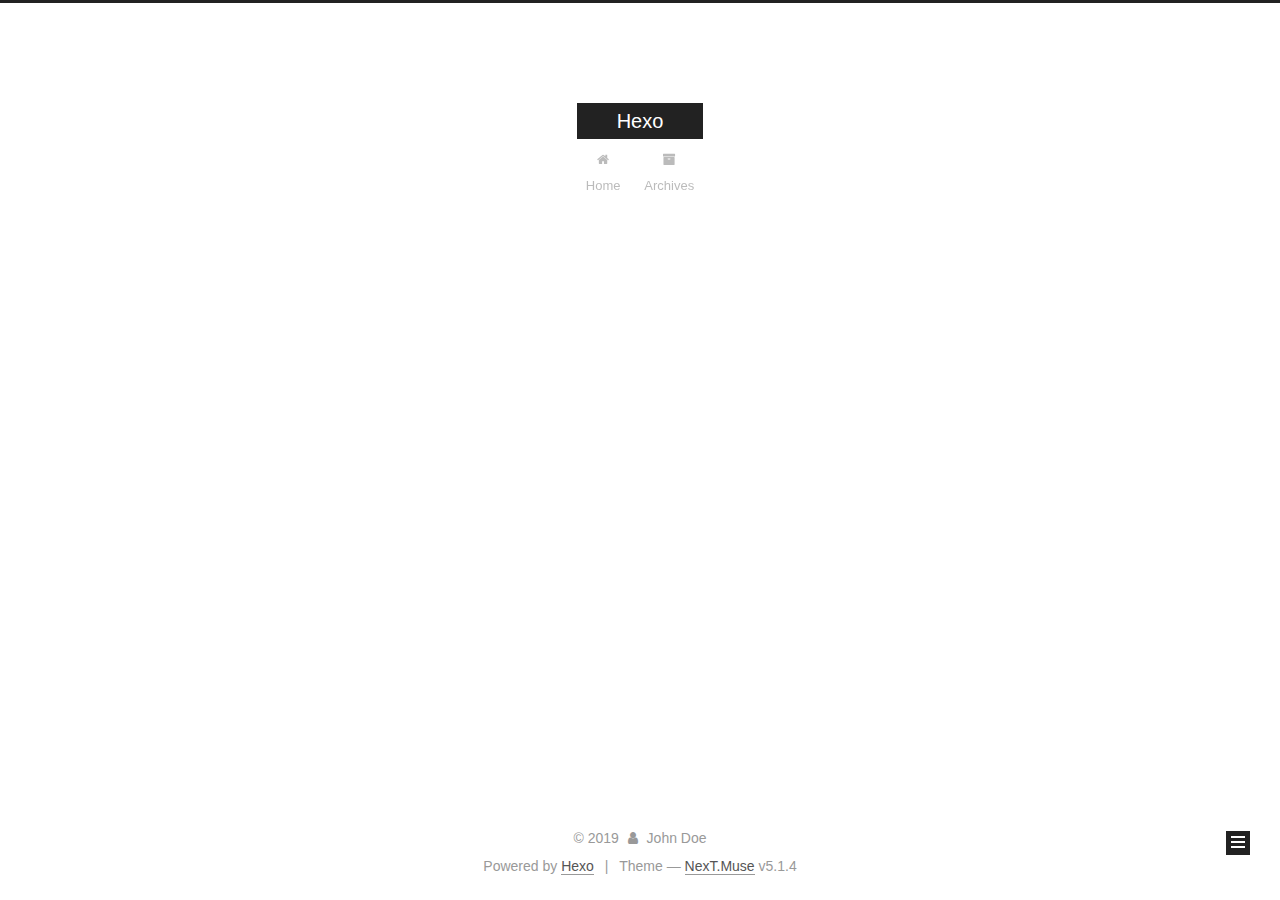
==== commit c529bd94: "Site updated: 2019-04-03 13:31:25" ====
--- a/archives/index.html
+++ b/archives/index.html
@@ -227,7 +227,7 @@
         
           
         
-        Um..! 2 posts in total. Keep on posting.
+        Um..! 3 posts in total. Keep on posting.
       </span>
 
       
@@ -241,6 +241,41 @@
           <div class="collection-title">
             <h1 class="archive-year" id="archive-year-2019">2019</h1>
           </div>
+        
+        
+
+        
+
+  <article class="post post-type-normal" itemscope itemtype="http://schema.org/Article">
+    <header class="post-header">
+
+      <h2 class="post-title">
+        
+            <a class="post-title-link" href="/2019/04/03/Fortran学习笔记-过程/" itemprop="url">
+              
+                <span itemprop="name">Fortran学习笔记--过程</span>
+              
+            </a>
+        
+      </h2>
+
+      <div class="post-meta">
+        <time class="post-time" itemprop="dateCreated" datetime="2019-04-03T13:30:48+08:00" content="2019-04-03">
+          04-03
+        </time>
+      </div>
+
+    </header>
+  </article>
+
+
+
+      
+
+        
+        
+        
+
         
         
 
@@ -358,7 +393,7 @@
               
                 <a href="/archives/">
               
-                  <span class="site-state-item-count">2</span>
+                  <span class="site-state-item-count">3</span>
                   <span class="site-state-item-name">posts</span>
                 </a>
               </div>
--- a/css/main.css
+++ b/css/main.css
@@ -1822,7 +1822,7 @@
   width: 4px;
   height: 4px;
   border-radius: 50%;
-  background: #ff2b6c;
+  background: #ff6c9c;
 }
 .links-of-blogroll {
   font-size: 13px;
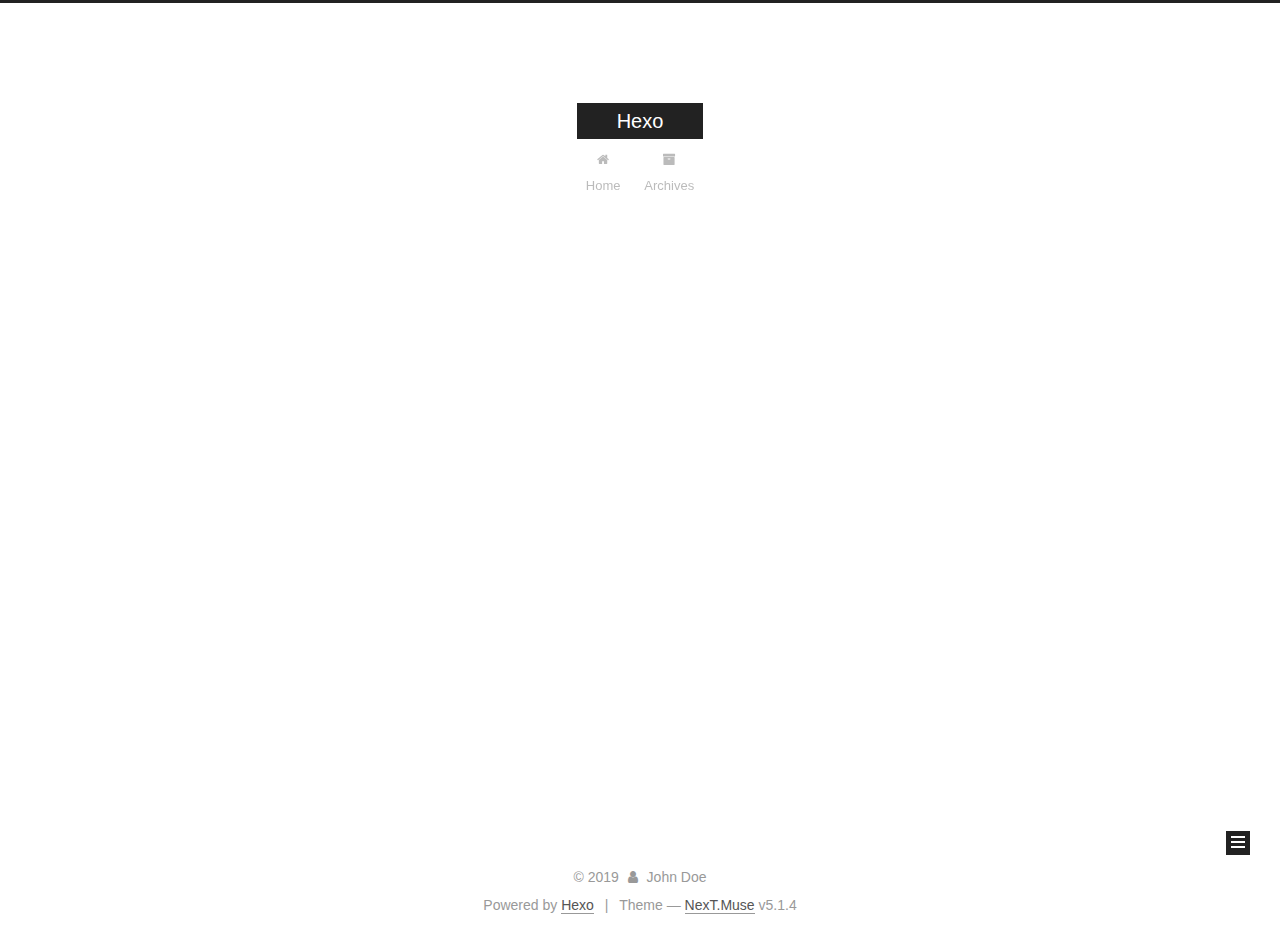
==== commit 06c97d2b: "Site updated: 2019-04-08 18:31:44" ====
--- a/archives/index.html
+++ b/archives/index.html
@@ -227,7 +227,7 @@
         
           
         
-        Um..! 3 posts in total. Keep on posting.
+        Um..! 4 posts in total. Keep on posting.
       </span>
 
       
@@ -241,6 +241,41 @@
           <div class="collection-title">
             <h1 class="archive-year" id="archive-year-2019">2019</h1>
           </div>
+        
+        
+
+        
+
+  <article class="post post-type-normal" itemscope itemtype="http://schema.org/Article">
+    <header class="post-header">
+
+      <h2 class="post-title">
+        
+            <a class="post-title-link" href="/2019/04/08/again/" itemprop="url">
+              
+                <span itemprop="name">again</span>
+              
+            </a>
+        
+      </h2>
+
+      <div class="post-meta">
+        <time class="post-time" itemprop="dateCreated" datetime="2019-04-08T18:27:28+08:00" content="2019-04-08">
+          04-08
+        </time>
+      </div>
+
+    </header>
+  </article>
+
+
+
+      
+
+        
+        
+        
+
         
         
 
@@ -393,7 +428,7 @@
               
                 <a href="/archives/">
               
-                  <span class="site-state-item-count">3</span>
+                  <span class="site-state-item-count">4</span>
                   <span class="site-state-item-name">posts</span>
                 </a>
               </div>
--- a/css/main.css
+++ b/css/main.css
@@ -1822,7 +1822,7 @@
   width: 4px;
   height: 4px;
   border-radius: 50%;
-  background: #ff6c9c;
+  background: #ff6a42;
 }
 .links-of-blogroll {
   font-size: 13px;
